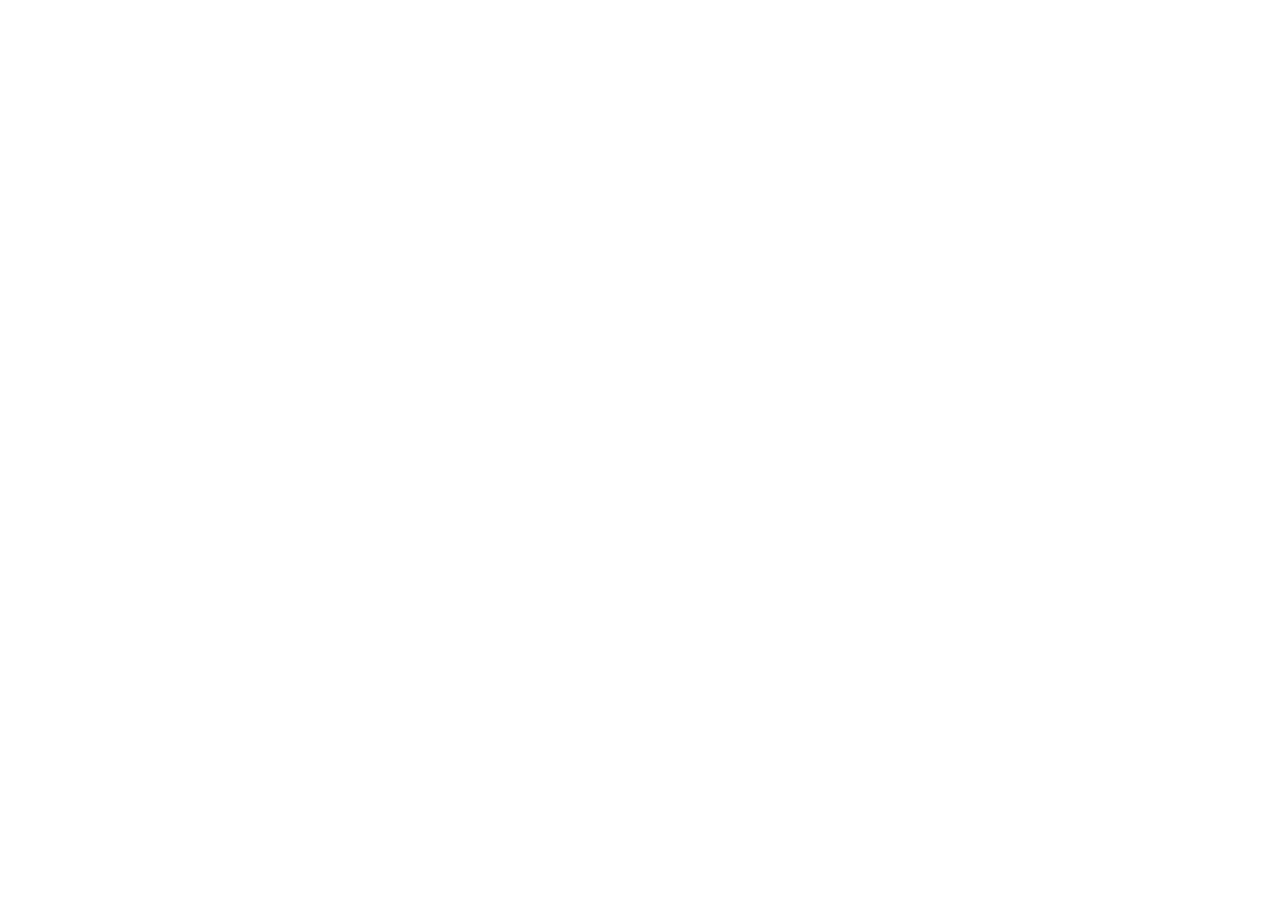
==== index.html @ 106671ec "Add files via upload" ====
<!doctype html>
<html lang="fr">
  <head>
    <meta charset="UTF-8" />
    <meta name="viewport" content="width=device-width, initial-scale=1.0" />
    <title>Smart SQL Assistant - Formatez et optimisez vos requêtes SQL</title>
    <meta name="description" content="Smart SQL Assistant est un outil en ligne pour formater et optimiser vos requêtes SQL avec des conseils d'optimisation instantanés." />
    <meta name="author" content="Smart SQL Assistant" />
    <meta property="og:title" content="Smart SQL Assistant" />
    <meta property="og:description" content="Formatez et optimisez vos requêtes SQL en quelques secondes." />
    <meta property="og:type" content="website" />

    <meta name="twitter:card" content="summary_large_image" />
    <meta name="twitter:site" content="@Lovable" />
    <meta name="twitter:image" content="https://lovable.dev/opengraph-image-p98pqg.png" />
  </head>

  <body>
    <div id="root"></div>
    <script type="module" src="/src/main.tsx"></script>
  </body>
</html>
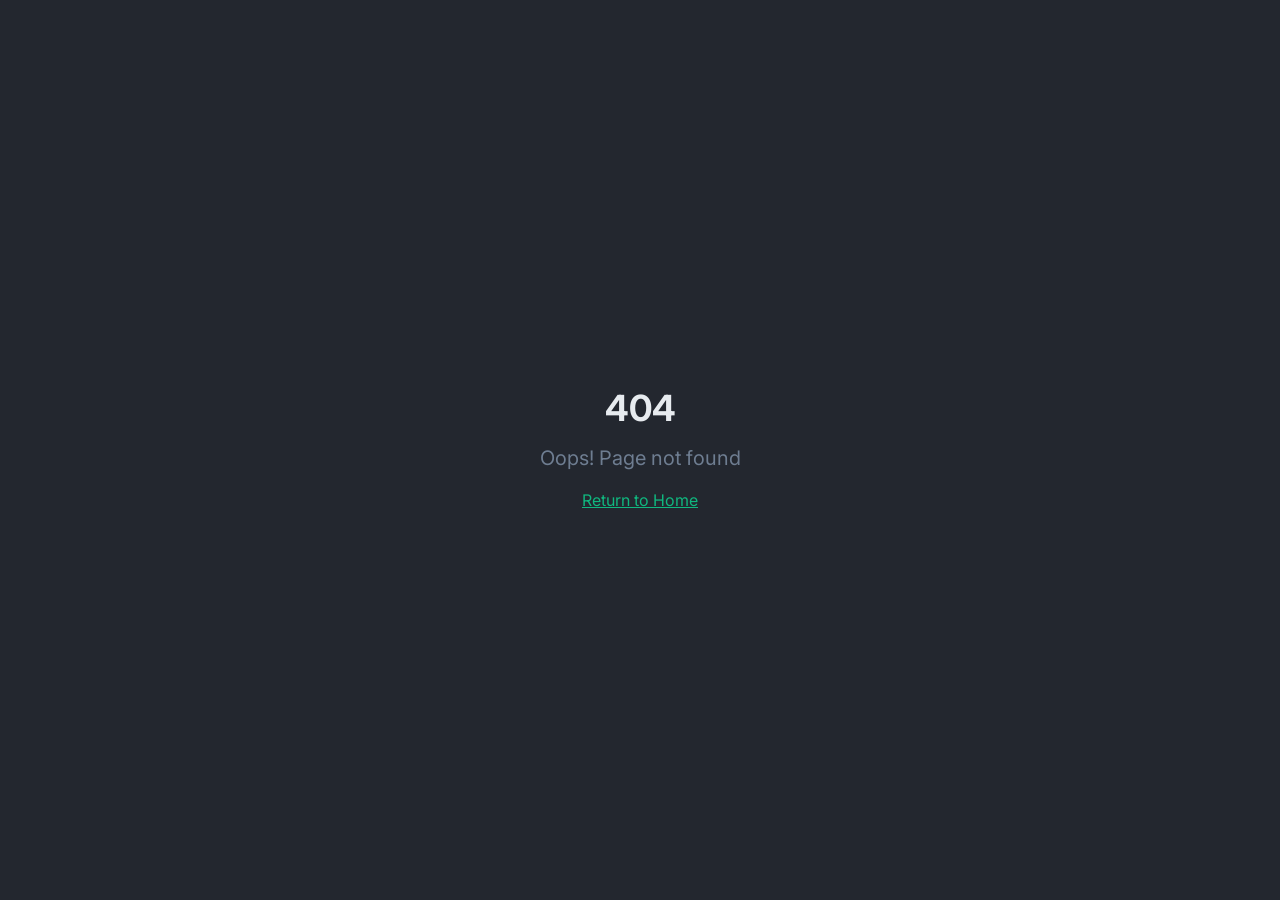
==== commit b1506736: "deploy: def0702853a4d383a0ca983bd68d1c70fe96b9fb" ====
--- a/index.html
+++ b/index.html
@@ -13,10 +13,11 @@
     <meta name="twitter:card" content="summary_large_image" />
     <meta name="twitter:site" content="@Lovable" />
     <meta name="twitter:image" content="https://lovable.dev/opengraph-image-p98pqg.png" />
+    <script type="module" crossorigin src="/assets/index-B0EQUXA8.js"></script>
+    <link rel="stylesheet" crossorigin href="/assets/index-BvRzWgnE.css">
   </head>
 
   <body>
     <div id="root"></div>
-    <script type="module" src="/src/main.tsx"></script>
   </body>
 </html>
--- a/assets/index-BvRzWgnE.css
+++ b/assets/index-BvRzWgnE.css
@@ -0,0 +1 @@
+@import"https://fonts.googleapis.com/css2?family=Inter:wght@400;500;600;700;800&family=JetBrains+Mono:wght@400;500;600;700&display=swap";*,:before,:after{--tw-border-spacing-x: 0;--tw-border-spacing-y: 0;--tw-translate-x: 0;--tw-translate-y: 0;--tw-rotate: 0;--tw-skew-x: 0;--tw-skew-y: 0;--tw-scale-x: 1;--tw-scale-y: 1;--tw-pan-x: ;--tw-pan-y: ;--tw-pinch-zoom: ;--tw-scroll-snap-strictness: proximity;--tw-gradient-from-position: ;--tw-gradient-via-position: ;--tw-gradient-to-position: ;--tw-ordinal: ;--tw-slashed-zero: ;--tw-numeric-figure: ;--tw-numeric-spacing: ;--tw-numeric-fraction: ;--tw-ring-inset: ;--tw-ring-offset-width: 0px;--tw-ring-offset-color: #fff;--tw-ring-color: rgb(59 130 246 / .5);--tw-ring-offset-shadow: 0 0 #0000;--tw-ring-shadow: 0 0 #0000;--tw-shadow: 0 0 #0000;--tw-shadow-colored: 0 0 #0000;--tw-blur: ;--tw-brightness: ;--tw-contrast: ;--tw-grayscale: ;--tw-hue-rotate: ;--tw-invert: ;--tw-saturate: ;--tw-sepia: ;--tw-drop-shadow: ;--tw-backdrop-blur: ;--tw-backdrop-brightness: ;--tw-backdrop-contrast: ;--tw-backdrop-grayscale: ;--tw-backdrop-hue-rotate: ;--tw-backdrop-invert: ;--tw-backdrop-opacity: ;--tw-backdrop-saturate: ;--tw-backdrop-sepia: ;--tw-contain-size: ;--tw-contain-layout: ;--tw-contain-paint: ;--tw-contain-style: }::backdrop{--tw-border-spacing-x: 0;--tw-border-spacing-y: 0;--tw-translate-x: 0;--tw-translate-y: 0;--tw-rotate: 0;--tw-skew-x: 0;--tw-skew-y: 0;--tw-scale-x: 1;--tw-scale-y: 1;--tw-pan-x: ;--tw-pan-y: ;--tw-pinch-zoom: ;--tw-scroll-snap-strictness: proximity;--tw-gradient-from-position: ;--tw-gradient-via-position: ;--tw-gradient-to-position: ;--tw-ordinal: ;--tw-slashed-zero: ;--tw-numeric-figure: ;--tw-numeric-spacing: ;--tw-numeric-fraction: ;--tw-ring-inset: ;--tw-ring-offset-width: 0px;--tw-ring-offset-color: #fff;--tw-ring-color: rgb(59 130 246 / .5);--tw-ring-offset-shadow: 0 0 #0000;--tw-ring-shadow: 0 0 #0000;--tw-shadow: 0 0 #0000;--tw-shadow-colored: 0 0 #0000;--tw-blur: ;--tw-brightness: ;--tw-contrast: ;--tw-grayscale: ;--tw-hue-rotate: ;--tw-invert: ;--tw-saturate: ;--tw-sepia: ;--tw-drop-shadow: ;--tw-backdrop-blur: ;--tw-backdrop-brightness: ;--tw-backdrop-contrast: ;--tw-backdrop-grayscale: ;--tw-backdrop-hue-rotate: ;--tw-backdrop-invert: ;--tw-backdrop-opacity: ;--tw-backdrop-saturate: ;--tw-backdrop-sepia: ;--tw-contain-size: ;--tw-contain-layout: ;--tw-contain-paint: ;--tw-contain-style: }*,:before,:after{box-sizing:border-box;border-width:0;border-style:solid;border-color:#e5e7eb}:before,:after{--tw-content: ""}html,:host{line-height:1.5;-webkit-text-size-adjust:100%;-moz-tab-size:4;-o-tab-size:4;tab-size:4;font-family:Inter,system-ui,sans-serif;font-feature-settings:normal;font-variation-settings:normal;-webkit-tap-highlight-color:transparent}body{margin:0;line-height:inherit}hr{height:0;color:inherit;border-top-width:1px}abbr:where([title]){-webkit-text-decoration:underline dotted;text-decoration:underline dotted}h1,h2,h3,h4,h5,h6{font-size:inherit;font-weight:inherit}a{color:inherit;text-decoration:inherit}b,strong{font-weight:bolder}code,kbd,samp,pre{font-family:JetBrains Mono,monospace;font-feature-settings:normal;font-variation-settings:normal;font-size:1em}small{font-size:80%}sub,sup{font-size:75%;line-height:0;position:relative;vertical-align:baseline}sub{bottom:-.25em}sup{top:-.5em}table{text-indent:0;border-color:inherit;border-collapse:collapse}button,input,optgroup,select,textarea{font-family:inherit;font-feature-settings:inherit;font-variation-settings:inherit;font-size:100%;font-weight:inherit;line-height:inherit;letter-spacing:inherit;color:inherit;margin:0;padding:0}button,select{text-transform:none}button,input:where([type=button]),input:where([type=reset]),input:where([type=submit]){-webkit-appearance:button;background-color:transparent;background-image:none}:-moz-focusring{outline:auto}:-moz-ui-invalid{box-shadow:none}progress{vertical-align:baseline}::-webkit-inner-spin-button,::-webkit-outer-spin-button{height:auto}[type=search]{-webkit-appearance:textfield;outline-offset:-2px}::-webkit-search-decoration{-webkit-appearance:none}::-webkit-file-upload-button{-webkit-appearance:button;font:inherit}summary{display:list-item}blockquote,dl,dd,h1,h2,h3,h4,h5,h6,hr,figure,p,pre{margin:0}fieldset{margin:0;padding:0}legend{padding:0}ol,ul,menu{list-style:none;margin:0;padding:0}dialog{padding:0}textarea{resize:vertical}input::-moz-placeholder,textarea::-moz-placeholder{opacity:1;color:#9ca3af}input::placeholder,textarea::placeholder{opacity:1;color:#9ca3af}button,[role=button]{cursor:pointer}:disabled{cursor:default}img,svg,video,canvas,audio,iframe,embed,object{display:block;vertical-align:middle}img,video{max-width:100%;height:auto}[hidden]:where(:not([hidden=until-found])){display:none}:root{--background: 220 20% 7%;--foreground: 210 20% 92%;--card: 220 18% 10%;--card-foreground: 210 20% 92%;--popover: 220 18% 10%;--popover-foreground: 210 20% 92%;--primary: 160 84% 39%;--primary-foreground: 220 20% 7%;--secondary: 220 16% 14%;--secondary-foreground: 210 20% 80%;--muted: 220 14% 16%;--muted-foreground: 215 14% 50%;--accent: 185 72% 45%;--accent-foreground: 220 20% 7%;--destructive: 0 72% 51%;--destructive-foreground: 210 40% 98%;--border: 220 14% 18%;--input: 220 14% 18%;--ring: 160 84% 39%;--radius: .75rem;--glow-primary: 0 0 20px hsl(160 84% 39% / .3);--glow-accent: 0 0 20px hsl(185 72% 45% / .2);--surface-elevated: 220 16% 12%;--tip-performance: 160 84% 39%;--tip-security: 0 72% 51%;--tip-optimization: 45 93% 47%;--tip-best-practice: 185 72% 45%;--tip-index: 270 60% 60%;--tip-error: 0 72% 51%;--sidebar-background: 0 0% 98%;--sidebar-foreground: 240 5.3% 26.1%;--sidebar-primary: 240 5.9% 10%;--sidebar-primary-foreground: 0 0% 98%;--sidebar-accent: 240 4.8% 95.9%;--sidebar-accent-foreground: 240 5.9% 10%;--sidebar-border: 220 13% 91%;--sidebar-ring: 217.2 91.2% 59.8%}*{border-color:hsl(var(--border))}body{background-color:hsl(var(--background));font-family:Inter,system-ui,sans-serif;color:hsl(var(--foreground));-webkit-font-smoothing:antialiased;-moz-osx-font-smoothing:grayscale}.sr-only{position:absolute;width:1px;height:1px;padding:0;margin:-1px;overflow:hidden;clip:rect(0,0,0,0);white-space:nowrap;border-width:0}.pointer-events-none{pointer-events:none}.pointer-events-auto{pointer-events:auto}.visible{visibility:visible}.invisible{visibility:hidden}.fixed{position:fixed}.absolute{position:absolute}.relative{position:relative}.inset-0{top:0;right:0;bottom:0;left:0}.inset-x-0{left:0;right:0}.inset-y-0{top:0;bottom:0}.-bottom-12{bottom:-3rem}.-left-12{left:-3rem}.-right-12{right:-3rem}.-top-12{top:-3rem}.bottom-0{bottom:0}.left-0{left:0}.left-1{left:.25rem}.left-1\/2{left:50%}.left-2{left:.5rem}.left-\[50\%\]{left:50%}.right-0{right:0}.right-1{right:.25rem}.right-2{right:.5rem}.right-3{right:.75rem}.right-4{right:1rem}.top-0{top:0}.top-1\.5{top:.375rem}.top-1\/2{top:50%}.top-2{top:.5rem}.top-3\.5{top:.875rem}.top-4{top:1rem}.top-\[1px\]{top:1px}.top-\[50\%\]{top:50%}.top-\[60\%\]{top:60%}.top-full{top:100%}.z-10{z-index:10}.z-20{z-index:20}.z-50{z-index:50}.z-\[100\]{z-index:100}.z-\[1\]{z-index:1}.-mx-1{margin-left:-.25rem;margin-right:-.25rem}.mx-2{margin-left:.5rem;margin-right:.5rem}.mx-3\.5{margin-left:.875rem;margin-right:.875rem}.mx-auto{margin-left:auto;margin-right:auto}.my-0\.5{margin-top:.125rem;margin-bottom:.125rem}.my-1{margin-top:.25rem;margin-bottom:.25rem}.-ml-4{margin-left:-1rem}.-mt-4{margin-top:-1rem}.mb-1{margin-bottom:.25rem}.mb-1\.5{margin-bottom:.375rem}.mb-2{margin-bottom:.5rem}.mb-4{margin-bottom:1rem}.mb-6{margin-bottom:1.5rem}.mb-8{margin-bottom:2rem}.ml-1{margin-left:.25rem}.ml-auto{margin-left:auto}.mr-2{margin-right:.5rem}.mt-0\.5{margin-top:.125rem}.mt-1\.5{margin-top:.375rem}.mt-2{margin-top:.5rem}.mt-24{margin-top:6rem}.mt-4{margin-top:1rem}.mt-auto{margin-top:auto}.block{display:block}.flex{display:flex}.inline-flex{display:inline-flex}.table{display:table}.grid{display:grid}.hidden{display:none}.aspect-square{aspect-ratio:1 / 1}.aspect-video{aspect-ratio:16 / 9}.size-4{width:1rem;height:1rem}.h-1\.5{height:.375rem}.h-10{height:2.5rem}.h-11{height:2.75rem}.h-12{height:3rem}.h-2{height:.5rem}.h-2\.5{height:.625rem}.h-3{height:.75rem}.h-3\.5{height:.875rem}.h-4{height:1rem}.h-5{height:1.25rem}.h-6{height:1.5rem}.h-7{height:1.75rem}.h-8{height:2rem}.h-9{height:2.25rem}.h-\[1px\]{height:1px}.h-\[var\(--radix-navigation-menu-viewport-height\)\]{height:var(--radix-navigation-menu-viewport-height)}.h-\[var\(--radix-select-trigger-height\)\]{height:var(--radix-select-trigger-height)}.h-auto{height:auto}.h-full{height:100%}.h-px{height:1px}.h-svh{height:100svh}.max-h-96{max-height:24rem}.max-h-\[300px\]{max-height:300px}.max-h-screen{max-height:100vh}.min-h-0{min-height:0px}.min-h-\[160px\]{min-height:160px}.min-h-\[80px\]{min-height:80px}.min-h-screen{min-height:100vh}.min-h-svh{min-height:100svh}.w-0{width:0px}.w-1{width:.25rem}.w-10{width:2.5rem}.w-11{width:2.75rem}.w-2{width:.5rem}.w-2\.5{width:.625rem}.w-3{width:.75rem}.w-3\.5{width:.875rem}.w-3\/4{width:75%}.w-4{width:1rem}.w-5{width:1.25rem}.w-64{width:16rem}.w-7{width:1.75rem}.w-72{width:18rem}.w-8{width:2rem}.w-9{width:2.25rem}.w-\[--sidebar-width\]{width:var(--sidebar-width)}.w-\[100px\]{width:100px}.w-\[1px\]{width:1px}.w-auto{width:auto}.w-full{width:100%}.w-max{width:-moz-max-content;width:max-content}.w-px{width:1px}.min-w-0{min-width:0px}.min-w-5{min-width:1.25rem}.min-w-\[12rem\]{min-width:12rem}.min-w-\[8rem\]{min-width:8rem}.min-w-\[var\(--radix-select-trigger-width\)\]{min-width:var(--radix-select-trigger-width)}.max-w-2xl{max-width:42rem}.max-w-\[--skeleton-width\]{max-width:var(--skeleton-width)}.max-w-lg{max-width:32rem}.max-w-max{max-width:-moz-max-content;max-width:max-content}.max-w-md{max-width:28rem}.flex-1{flex:1 1 0%}.flex-shrink-0,.shrink-0{flex-shrink:0}.grow{flex-grow:1}.grow-0{flex-grow:0}.basis-full{flex-basis:100%}.caption-bottom{caption-side:bottom}.border-collapse{border-collapse:collapse}.-translate-x-1\/2{--tw-translate-x: -50%;transform:translate(var(--tw-translate-x),var(--tw-translate-y)) rotate(var(--tw-rotate)) skew(var(--tw-skew-x)) skewY(var(--tw-skew-y)) scaleX(var(--tw-scale-x)) scaleY(var(--tw-scale-y))}.-translate-x-px{--tw-translate-x: -1px;transform:translate(var(--tw-translate-x),var(--tw-translate-y)) rotate(var(--tw-rotate)) skew(var(--tw-skew-x)) skewY(var(--tw-skew-y)) scaleX(var(--tw-scale-x)) scaleY(var(--tw-scale-y))}.-translate-y-1\/2{--tw-translate-y: -50%;transform:translate(var(--tw-translate-x),var(--tw-translate-y)) rotate(var(--tw-rotate)) skew(var(--tw-skew-x)) skewY(var(--tw-skew-y)) scaleX(var(--tw-scale-x)) scaleY(var(--tw-scale-y))}.translate-x-\[-50\%\]{--tw-translate-x: -50%;transform:translate(var(--tw-translate-x),var(--tw-translate-y)) rotate(var(--tw-rotate)) skew(var(--tw-skew-x)) skewY(var(--tw-skew-y)) scaleX(var(--tw-scale-x)) scaleY(var(--tw-scale-y))}.translate-x-px{--tw-translate-x: 1px;transform:translate(var(--tw-translate-x),var(--tw-translate-y)) rotate(var(--tw-rotate)) skew(var(--tw-skew-x)) skewY(var(--tw-skew-y)) scaleX(var(--tw-scale-x)) scaleY(var(--tw-scale-y))}.translate-y-\[-50\%\]{--tw-translate-y: -50%;transform:translate(var(--tw-translate-x),var(--tw-translate-y)) rotate(var(--tw-rotate)) skew(var(--tw-skew-x)) skewY(var(--tw-skew-y)) scaleX(var(--tw-scale-x)) scaleY(var(--tw-scale-y))}.rotate-45{--tw-rotate: 45deg;transform:translate(var(--tw-translate-x),var(--tw-translate-y)) rotate(var(--tw-rotate)) skew(var(--tw-skew-x)) skewY(var(--tw-skew-y)) scaleX(var(--tw-scale-x)) scaleY(var(--tw-scale-y))}.rotate-90{--tw-rotate: 90deg;transform:translate(var(--tw-translate-x),var(--tw-translate-y)) rotate(var(--tw-rotate)) skew(var(--tw-skew-x)) skewY(var(--tw-skew-y)) scaleX(var(--tw-scale-x)) scaleY(var(--tw-scale-y))}.transform{transform:translate(var(--tw-translate-x),var(--tw-translate-y)) rotate(var(--tw-rotate)) skew(var(--tw-skew-x)) skewY(var(--tw-skew-y)) scaleX(var(--tw-scale-x)) scaleY(var(--tw-scale-y))}@keyframes pulse{50%{opacity:.5}}.animate-pulse{animation:pulse 2s cubic-bezier(.4,0,.6,1) infinite}@keyframes pulse-glow{0%,to{box-shadow:0 0 15px #10b77f33}50%{box-shadow:0 0 25px #10b77f66}}.animate-pulse-glow{animation:pulse-glow 2s ease-in-out infinite}.cursor-default{cursor:default}.cursor-pointer{cursor:pointer}.touch-none{touch-action:none}.select-none{-webkit-user-select:none;-moz-user-select:none;user-select:none}.resize-y{resize:vertical}.list-none{list-style-type:none}.grid-cols-1{grid-template-columns:repeat(1,minmax(0,1fr))}.flex-row{flex-direction:row}.flex-col{flex-direction:column}.flex-col-reverse{flex-direction:column-reverse}.flex-wrap{flex-wrap:wrap}.items-start{align-items:flex-start}.items-end{align-items:flex-end}.items-center{align-items:center}.items-stretch{align-items:stretch}.justify-end{justify-content:flex-end}.justify-center{justify-content:center}.justify-between{justify-content:space-between}.gap-1{gap:.25rem}.gap-1\.5{gap:.375rem}.gap-2{gap:.5rem}.gap-3{gap:.75rem}.gap-4{gap:1rem}.space-x-1>:not([hidden])~:not([hidden]){--tw-space-x-reverse: 0;margin-right:calc(.25rem * var(--tw-space-x-reverse));margin-left:calc(.25rem * calc(1 - var(--tw-space-x-reverse)))}.space-x-4>:not([hidden])~:not([hidden]){--tw-space-x-reverse: 0;margin-right:calc(1rem * var(--tw-space-x-reverse));margin-left:calc(1rem * calc(1 - var(--tw-space-x-reverse)))}.space-y-1>:not([hidden])~:not([hidden]){--tw-space-y-reverse: 0;margin-top:calc(.25rem * calc(1 - var(--tw-space-y-reverse)));margin-bottom:calc(.25rem * var(--tw-space-y-reverse))}.space-y-1\.5>:not([hidden])~:not([hidden]){--tw-space-y-reverse: 0;margin-top:calc(.375rem * calc(1 - var(--tw-space-y-reverse)));margin-bottom:calc(.375rem * var(--tw-space-y-reverse))}.space-y-2>:not([hidden])~:not([hidden]){--tw-space-y-reverse: 0;margin-top:calc(.5rem * calc(1 - var(--tw-space-y-reverse)));margin-bottom:calc(.5rem * var(--tw-space-y-reverse))}.space-y-4>:not([hidden])~:not([hidden]){--tw-space-y-reverse: 0;margin-top:calc(1rem * calc(1 - var(--tw-space-y-reverse)));margin-bottom:calc(1rem * var(--tw-space-y-reverse))}.space-y-6>:not([hidden])~:not([hidden]){--tw-space-y-reverse: 0;margin-top:calc(1.5rem * calc(1 - var(--tw-space-y-reverse)));margin-bottom:calc(1.5rem * var(--tw-space-y-reverse))}.divide-y>:not([hidden])~:not([hidden]){--tw-divide-y-reverse: 0;border-top-width:calc(1px * calc(1 - var(--tw-divide-y-reverse)));border-bottom-width:calc(1px * var(--tw-divide-y-reverse))}.divide-border>:not([hidden])~:not([hidden]){border-color:hsl(var(--border))}.overflow-auto{overflow:auto}.overflow-hidden{overflow:hidden}.overflow-x-auto{overflow-x:auto}.overflow-y-auto{overflow-y:auto}.overflow-x-hidden{overflow-x:hidden}.truncate{overflow:hidden;text-overflow:ellipsis;white-space:nowrap}.whitespace-nowrap{white-space:nowrap}.break-words{overflow-wrap:break-word}.rounded-\[2px\]{border-radius:2px}.rounded-\[inherit\]{border-radius:inherit}.rounded-full{border-radius:9999px}.rounded-lg{border-radius:var(--radius)}.rounded-md{border-radius:calc(var(--radius) - 2px)}.rounded-sm{border-radius:calc(var(--radius) - 4px)}.rounded-xl{border-radius:.75rem}.rounded-t-\[10px\]{border-top-left-radius:10px;border-top-right-radius:10px}.rounded-tl-sm{border-top-left-radius:calc(var(--radius) - 4px)}.border{border-width:1px}.border-2{border-width:2px}.border-\[1\.5px\]{border-width:1.5px}.border-y{border-top-width:1px;border-bottom-width:1px}.border-b{border-bottom-width:1px}.border-l{border-left-width:1px}.border-r{border-right-width:1px}.border-t{border-top-width:1px}.border-dashed{border-style:dashed}.border-\[--color-border\]{border-color:var(--color-border)}.border-border{border-color:hsl(var(--border))}.border-border\/50{border-color:hsl(var(--border) / .5)}.border-destructive{border-color:hsl(var(--destructive))}.border-destructive\/50{border-color:hsl(var(--destructive) / .5)}.border-input{border-color:hsl(var(--input))}.border-primary{border-color:hsl(var(--primary))}.border-primary\/20{border-color:hsl(var(--primary) / .2)}.border-sidebar-border{border-color:hsl(var(--sidebar-border))}.border-transparent{border-color:transparent}.border-l-transparent{border-left-color:transparent}.border-t-transparent{border-top-color:transparent}.bg-\[--color-bg\]{background-color:var(--color-bg)}.bg-accent{background-color:hsl(var(--accent))}.bg-background{background-color:hsl(var(--background))}.bg-black\/80{background-color:#000c}.bg-border{background-color:hsl(var(--border))}.bg-card{background-color:hsl(var(--card))}.bg-destructive{background-color:hsl(var(--destructive))}.bg-foreground{background-color:hsl(var(--foreground))}.bg-muted{background-color:hsl(var(--muted))}.bg-muted\/50{background-color:hsl(var(--muted) / .5)}.bg-popover{background-color:hsl(var(--popover))}.bg-primary{background-color:hsl(var(--primary))}.bg-primary\/10{background-color:hsl(var(--primary) / .1)}.bg-secondary{background-color:hsl(var(--secondary))}.bg-secondary\/20{background-color:hsl(var(--secondary) / .2)}.bg-secondary\/30{background-color:hsl(var(--secondary) / .3)}.bg-secondary\/40{background-color:hsl(var(--secondary) / .4)}.bg-secondary\/50{background-color:hsl(var(--secondary) / .5)}.bg-sidebar{background-color:hsl(var(--sidebar-background))}.bg-sidebar-border{background-color:hsl(var(--sidebar-border))}.bg-transparent{background-color:transparent}.fill-current{fill:currentColor}.p-0{padding:0}.p-1{padding:.25rem}.p-2{padding:.5rem}.p-3{padding:.75rem}.p-3\.5{padding:.875rem}.p-4{padding:1rem}.p-6{padding:1.5rem}.p-\[1px\]{padding:1px}.px-1{padding-left:.25rem;padding-right:.25rem}.px-2{padding-left:.5rem;padding-right:.5rem}.px-2\.5{padding-left:.625rem;padding-right:.625rem}.px-3{padding-left:.75rem;padding-right:.75rem}.px-4{padding-left:1rem;padding-right:1rem}.px-5{padding-left:1.25rem;padding-right:1.25rem}.px-8{padding-left:2rem;padding-right:2rem}.py-0\.5{padding-top:.125rem;padding-bottom:.125rem}.py-1{padding-top:.25rem;padding-bottom:.25rem}.py-1\.5{padding-top:.375rem;padding-bottom:.375rem}.py-2{padding-top:.5rem;padding-bottom:.5rem}.py-2\.5{padding-top:.625rem;padding-bottom:.625rem}.py-3{padding-top:.75rem;padding-bottom:.75rem}.py-4{padding-top:1rem;padding-bottom:1rem}.py-6{padding-top:1.5rem;padding-bottom:1.5rem}.py-8{padding-top:2rem;padding-bottom:2rem}.pb-3{padding-bottom:.75rem}.pb-4{padding-bottom:1rem}.pl-2\.5{padding-left:.625rem}.pl-4{padding-left:1rem}.pl-8{padding-left:2rem}.pr-2{padding-right:.5rem}.pr-2\.5{padding-right:.625rem}.pr-8{padding-right:2rem}.pt-0{padding-top:0}.pt-1{padding-top:.25rem}.pt-3{padding-top:.75rem}.pt-4{padding-top:1rem}.text-left{text-align:left}.text-center{text-align:center}.align-middle{vertical-align:middle}.font-mono{font-family:JetBrains Mono,monospace}.text-2xl{font-size:1.5rem;line-height:2rem}.text-4xl{font-size:2.25rem;line-height:2.5rem}.text-\[0\.8rem\]{font-size:.8rem}.text-base{font-size:1rem;line-height:1.5rem}.text-lg{font-size:1.125rem;line-height:1.75rem}.text-sm{font-size:.875rem;line-height:1.25rem}.text-xl{font-size:1.25rem;line-height:1.75rem}.text-xs{font-size:.75rem;line-height:1rem}.font-bold{font-weight:700}.font-medium{font-weight:500}.font-normal{font-weight:400}.font-semibold{font-weight:600}.tabular-nums{--tw-numeric-spacing: tabular-nums;font-variant-numeric:var(--tw-ordinal) var(--tw-slashed-zero) var(--tw-numeric-figure) var(--tw-numeric-spacing) var(--tw-numeric-fraction)}.leading-none{line-height:1}.leading-relaxed{line-height:1.625}.tracking-tight{letter-spacing:-.025em}.tracking-widest{letter-spacing:.1em}.text-accent{color:hsl(var(--accent))}.text-accent-foreground{color:hsl(var(--accent-foreground))}.text-accent\/70{color:hsl(var(--accent) / .7)}.text-accent\/80{color:hsl(var(--accent) / .8)}.text-card-foreground{color:hsl(var(--card-foreground))}.text-current{color:currentColor}.text-destructive{color:hsl(var(--destructive))}.text-destructive-foreground{color:hsl(var(--destructive-foreground))}.text-foreground{color:hsl(var(--foreground))}.text-foreground\/50{color:hsl(var(--foreground) / .5)}.text-muted-foreground{color:hsl(var(--muted-foreground))}.text-popover-foreground{color:hsl(var(--popover-foreground))}.text-primary{color:hsl(var(--primary))}.text-primary-foreground{color:hsl(var(--primary-foreground))}.text-secondary-foreground{color:hsl(var(--secondary-foreground))}.text-sidebar-foreground{color:hsl(var(--sidebar-foreground))}.text-sidebar-foreground\/70{color:hsl(var(--sidebar-foreground) / .7)}.text-tip-best-practice{color:hsl(var(--tip-best-practice))}.text-tip-optimization{color:hsl(var(--tip-optimization))}.underline{text-decoration-line:underline}.underline-offset-4{text-underline-offset:4px}.opacity-0{opacity:0}.opacity-50{opacity:.5}.opacity-60{opacity:.6}.opacity-70{opacity:.7}.opacity-90{opacity:.9}.shadow-\[0_0_0_1px_hsl\(var\(--sidebar-border\)\)\]{--tw-shadow: 0 0 0 1px hsl(var(--sidebar-border));--tw-shadow-colored: 0 0 0 1px var(--tw-shadow-color);box-shadow:var(--tw-ring-offset-shadow, 0 0 #0000),var(--tw-ring-shadow, 0 0 #0000),var(--tw-shadow)}.shadow-lg{--tw-shadow: 0 10px 15px -3px rgb(0 0 0 / .1), 0 4px 6px -4px rgb(0 0 0 / .1);--tw-shadow-colored: 0 10px 15px -3px var(--tw-shadow-color), 0 4px 6px -4px var(--tw-shadow-color);box-shadow:var(--tw-ring-offset-shadow, 0 0 #0000),var(--tw-ring-shadow, 0 0 #0000),var(--tw-shadow)}.shadow-md{--tw-shadow: 0 4px 6px -1px rgb(0 0 0 / .1), 0 2px 4px -2px rgb(0 0 0 / .1);--tw-shadow-colored: 0 4px 6px -1px var(--tw-shadow-color), 0 2px 4px -2px var(--tw-shadow-color);box-shadow:var(--tw-ring-offset-shadow, 0 0 #0000),var(--tw-ring-shadow, 0 0 #0000),var(--tw-shadow)}.shadow-none{--tw-shadow: 0 0 #0000;--tw-shadow-colored: 0 0 #0000;box-shadow:var(--tw-ring-offset-shadow, 0 0 #0000),var(--tw-ring-shadow, 0 0 #0000),var(--tw-shadow)}.shadow-sm{--tw-shadow: 0 1px 2px 0 rgb(0 0 0 / .05);--tw-shadow-colored: 0 1px 2px 0 var(--tw-shadow-color);box-shadow:var(--tw-ring-offset-shadow, 0 0 #0000),var(--tw-ring-shadow, 0 0 #0000),var(--tw-shadow)}.shadow-xl{--tw-shadow: 0 20px 25px -5px rgb(0 0 0 / .1), 0 8px 10px -6px rgb(0 0 0 / .1);--tw-shadow-colored: 0 20px 25px -5px var(--tw-shadow-color), 0 8px 10px -6px var(--tw-shadow-color);box-shadow:var(--tw-ring-offset-shadow, 0 0 #0000),var(--tw-ring-shadow, 0 0 #0000),var(--tw-shadow)}.outline-none{outline:2px solid transparent;outline-offset:2px}.outline{outline-style:solid}.ring-0{--tw-ring-offset-shadow: var(--tw-ring-inset) 0 0 0 var(--tw-ring-offset-width) var(--tw-ring-offset-color);--tw-ring-shadow: var(--tw-ring-inset) 0 0 0 calc(0px + var(--tw-ring-offset-width)) var(--tw-ring-color);box-shadow:var(--tw-ring-offset-shadow),var(--tw-ring-shadow),var(--tw-shadow, 0 0 #0000)}.ring-2{--tw-ring-offset-shadow: var(--tw-ring-inset) 0 0 0 var(--tw-ring-offset-width) var(--tw-ring-offset-color);--tw-ring-shadow: var(--tw-ring-inset) 0 0 0 calc(2px + var(--tw-ring-offset-width)) var(--tw-ring-color);box-shadow:var(--tw-ring-offset-shadow),var(--tw-ring-shadow),var(--tw-shadow, 0 0 #0000)}.ring-ring{--tw-ring-color: hsl(var(--ring))}.ring-sidebar-ring{--tw-ring-color: hsl(var(--sidebar-ring))}.ring-offset-background{--tw-ring-offset-color: hsl(var(--background))}.filter{filter:var(--tw-blur) var(--tw-brightness) var(--tw-contrast) var(--tw-grayscale) var(--tw-hue-rotate) var(--tw-invert) var(--tw-saturate) var(--tw-sepia) var(--tw-drop-shadow)}.transition{transition-property:color,background-color,border-color,text-decoration-color,fill,stroke,opacity,box-shadow,transform,filter,-webkit-backdrop-filter;transition-property:color,background-color,border-color,text-decoration-color,fill,stroke,opacity,box-shadow,transform,filter,backdrop-filter;transition-property:color,background-color,border-color,text-decoration-color,fill,stroke,opacity,box-shadow,transform,filter,backdrop-filter,-webkit-backdrop-filter;transition-timing-function:cubic-bezier(.4,0,.2,1);transition-duration:.15s}.transition-\[left\,right\,width\]{transition-property:left,right,width;transition-timing-function:cubic-bezier(.4,0,.2,1);transition-duration:.15s}.transition-\[margin\,opa\]{transition-property:margin,opa;transition-timing-function:cubic-bezier(.4,0,.2,1);transition-duration:.15s}.transition-\[width\,height\,padding\]{transition-property:width,height,padding;transition-timing-function:cubic-bezier(.4,0,.2,1);transition-duration:.15s}.transition-\[width\]{transition-property:width;transition-timing-function:cubic-bezier(.4,0,.2,1);transition-duration:.15s}.transition-all{transition-property:all;transition-timing-function:cubic-bezier(.4,0,.2,1);transition-duration:.15s}.transition-colors{transition-property:color,background-color,border-color,text-decoration-color,fill,stroke;transition-timing-function:cubic-bezier(.4,0,.2,1);transition-duration:.15s}.transition-opacity{transition-property:opacity;transition-timing-function:cubic-bezier(.4,0,.2,1);transition-duration:.15s}.transition-transform{transition-property:transform;transition-timing-function:cubic-bezier(.4,0,.2,1);transition-duration:.15s}.duration-1000{transition-duration:1s}.duration-200{transition-duration:.2s}.ease-in-out{transition-timing-function:cubic-bezier(.4,0,.2,1)}.ease-linear{transition-timing-function:linear}@keyframes enter{0%{opacity:var(--tw-enter-opacity, 1);transform:translate3d(var(--tw-enter-translate-x, 0),var(--tw-enter-translate-y, 0),0) scale3d(var(--tw-enter-scale, 1),var(--tw-enter-scale, 1),var(--tw-enter-scale, 1)) rotate(var(--tw-enter-rotate, 0))}}@keyframes exit{to{opacity:var(--tw-exit-opacity, 1);transform:translate3d(var(--tw-exit-translate-x, 0),var(--tw-exit-translate-y, 0),0) scale3d(var(--tw-exit-scale, 1),var(--tw-exit-scale, 1),var(--tw-exit-scale, 1)) rotate(var(--tw-exit-rotate, 0))}}.animate-in{animation-name:enter;animation-duration:.15s;--tw-enter-opacity: initial;--tw-enter-scale: initial;--tw-enter-rotate: initial;--tw-enter-translate-x: initial;--tw-enter-translate-y: initial}.fade-in-0{--tw-enter-opacity: 0}.fade-in-80{--tw-enter-opacity: .8}.zoom-in-95{--tw-enter-scale: .95}.duration-1000{animation-duration:1s}.duration-200{animation-duration:.2s}.ease-in-out{animation-timing-function:cubic-bezier(.4,0,.2,1)}.ease-linear{animation-timing-function:linear}.text-gradient{background-image:linear-gradient(to right,var(--tw-gradient-stops));--tw-gradient-from: hsl(var(--primary)) var(--tw-gradient-from-position);--tw-gradient-to: hsl(var(--primary) / 0) var(--tw-gradient-to-position);--tw-gradient-stops: var(--tw-gradient-from), var(--tw-gradient-to);--tw-gradient-to: hsl(var(--accent)) var(--tw-gradient-to-position);-webkit-background-clip:text;background-clip:text;color:transparent}.file\:border-0::file-selector-button{border-width:0px}.file\:bg-transparent::file-selector-button{background-color:transparent}.file\:text-sm::file-selector-button{font-size:.875rem;line-height:1.25rem}.file\:font-medium::file-selector-button{font-weight:500}.file\:text-foreground::file-selector-button{color:hsl(var(--foreground))}.placeholder\:text-muted-foreground::-moz-placeholder{color:hsl(var(--muted-foreground))}.placeholder\:text-muted-foreground::placeholder{color:hsl(var(--muted-foreground))}.placeholder\:text-muted-foreground\/50::-moz-placeholder{color:hsl(var(--muted-foreground) / .5)}.placeholder\:text-muted-foreground\/50::placeholder{color:hsl(var(--muted-foreground) / .5)}.after\:absolute:after{content:var(--tw-content);position:absolute}.after\:-inset-2:after{content:var(--tw-content);top:-.5rem;right:-.5rem;bottom:-.5rem;left:-.5rem}.after\:inset-y-0:after{content:var(--tw-content);top:0;bottom:0}.after\:left-1\/2:after{content:var(--tw-content);left:50%}.after\:w-1:after{content:var(--tw-content);width:.25rem}.after\:w-\[2px\]:after{content:var(--tw-content);width:2px}.after\:-translate-x-1\/2:after{content:var(--tw-content);--tw-translate-x: -50%;transform:translate(var(--tw-translate-x),var(--tw-translate-y)) rotate(var(--tw-rotate)) skew(var(--tw-skew-x)) skewY(var(--tw-skew-y)) scaleX(var(--tw-scale-x)) scaleY(var(--tw-scale-y))}.first\:rounded-l-md:first-child{border-top-left-radius:calc(var(--radius) - 2px);border-bottom-left-radius:calc(var(--radius) - 2px)}.first\:border-l:first-child{border-left-width:1px}.last\:rounded-r-md:last-child{border-top-right-radius:calc(var(--radius) - 2px);border-bottom-right-radius:calc(var(--radius) - 2px)}.focus-within\:relative:focus-within{position:relative}.focus-within\:z-20:focus-within{z-index:20}.hover\:border-primary\/30:hover{border-color:hsl(var(--primary) / .3)}.hover\:bg-accent:hover{background-color:hsl(var(--accent))}.hover\:bg-destructive\/80:hover{background-color:hsl(var(--destructive) / .8)}.hover\:bg-destructive\/90:hover{background-color:hsl(var(--destructive) / .9)}.hover\:bg-muted:hover{background-color:hsl(var(--muted))}.hover\:bg-muted\/50:hover{background-color:hsl(var(--muted) / .5)}.hover\:bg-primary:hover{background-color:hsl(var(--primary))}.hover\:bg-primary\/80:hover{background-color:hsl(var(--primary) / .8)}.hover\:bg-primary\/90:hover{background-color:hsl(var(--primary) / .9)}.hover\:bg-secondary:hover{background-color:hsl(var(--secondary))}.hover\:bg-secondary\/50:hover{background-color:hsl(var(--secondary) / .5)}.hover\:bg-secondary\/80:hover{background-color:hsl(var(--secondary) / .8)}.hover\:bg-sidebar-accent:hover{background-color:hsl(var(--sidebar-accent))}.hover\:text-accent-foreground:hover{color:hsl(var(--accent-foreground))}.hover\:text-foreground:hover{color:hsl(var(--foreground))}.hover\:text-muted-foreground:hover{color:hsl(var(--muted-foreground))}.hover\:text-primary:hover{color:hsl(var(--primary))}.hover\:text-primary-foreground:hover{color:hsl(var(--primary-foreground))}.hover\:text-primary\/90:hover{color:hsl(var(--primary) / .9)}.hover\:text-sidebar-accent-foreground:hover{color:hsl(var(--sidebar-accent-foreground))}.hover\:underline:hover{text-decoration-line:underline}.hover\:opacity-100:hover{opacity:1}.hover\:shadow-\[0_0_0_1px_hsl\(var\(--sidebar-accent\)\)\]:hover{--tw-shadow: 0 0 0 1px hsl(var(--sidebar-accent));--tw-shadow-colored: 0 0 0 1px var(--tw-shadow-color);box-shadow:var(--tw-ring-offset-shadow, 0 0 #0000),var(--tw-ring-shadow, 0 0 #0000),var(--tw-shadow)}.hover\:after\:bg-sidebar-border:hover:after{content:var(--tw-content);background-color:hsl(var(--sidebar-border))}.focus\:bg-accent:focus{background-color:hsl(var(--accent))}.focus\:bg-primary:focus{background-color:hsl(var(--primary))}.focus\:text-accent-foreground:focus{color:hsl(var(--accent-foreground))}.focus\:text-primary-foreground:focus{color:hsl(var(--primary-foreground))}.focus\:opacity-100:focus{opacity:1}.focus\:outline-none:focus{outline:2px solid transparent;outline-offset:2px}.focus\:ring-2:focus{--tw-ring-offset-shadow: var(--tw-ring-inset) 0 0 0 var(--tw-ring-offset-width) var(--tw-ring-offset-color);--tw-ring-shadow: var(--tw-ring-inset) 0 0 0 calc(2px + var(--tw-ring-offset-width)) var(--tw-ring-color);box-shadow:var(--tw-ring-offset-shadow),var(--tw-ring-shadow),var(--tw-shadow, 0 0 #0000)}.focus\:ring-ring:focus{--tw-ring-color: hsl(var(--ring))}.focus\:ring-offset-2:focus{--tw-ring-offset-width: 2px}.focus-visible\:outline-none:focus-visible{outline:2px solid transparent;outline-offset:2px}.focus-visible\:ring-1:focus-visible{--tw-ring-offset-shadow: var(--tw-ring-inset) 0 0 0 var(--tw-ring-offset-width) var(--tw-ring-offset-color);--tw-ring-shadow: var(--tw-ring-inset) 0 0 0 calc(1px + var(--tw-ring-offset-width)) var(--tw-ring-color);box-shadow:var(--tw-ring-offset-shadow),var(--tw-ring-shadow),var(--tw-shadow, 0 0 #0000)}.focus-visible\:ring-2:focus-visible{--tw-ring-offset-shadow: var(--tw-ring-inset) 0 0 0 var(--tw-ring-offset-width) var(--tw-ring-offset-color);--tw-ring-shadow: var(--tw-ring-inset) 0 0 0 calc(2px + var(--tw-ring-offset-width)) var(--tw-ring-color);box-shadow:var(--tw-ring-offset-shadow),var(--tw-ring-shadow),var(--tw-shadow, 0 0 #0000)}.focus-visible\:ring-ring:focus-visible{--tw-ring-color: hsl(var(--ring))}.focus-visible\:ring-sidebar-ring:focus-visible{--tw-ring-color: hsl(var(--sidebar-ring))}.focus-visible\:ring-offset-1:focus-visible{--tw-ring-offset-width: 1px}.focus-visible\:ring-offset-2:focus-visible{--tw-ring-offset-width: 2px}.focus-visible\:ring-offset-background:focus-visible{--tw-ring-offset-color: hsl(var(--background))}.active\:bg-sidebar-accent:active{background-color:hsl(var(--sidebar-accent))}.active\:text-sidebar-accent-foreground:active{color:hsl(var(--sidebar-accent-foreground))}.disabled\:pointer-events-none:disabled{pointer-events:none}.disabled\:cursor-not-allowed:disabled{cursor:not-allowed}.disabled\:opacity-50:disabled{opacity:.5}.group\/menu-item:focus-within .group-focus-within\/menu-item\:opacity-100{opacity:1}.group\/menu-item:hover .group-hover\/menu-item\:opacity-100,.group:hover .group-hover\:opacity-100{opacity:1}.group.destructive .group-\[\.destructive\]\:border-muted\/40{border-color:hsl(var(--muted) / .4)}.group.toaster .group-\[\.toaster\]\:border-border{border-color:hsl(var(--border))}.group.toast .group-\[\.toast\]\:bg-muted{background-color:hsl(var(--muted))}.group.toast .group-\[\.toast\]\:bg-primary{background-color:hsl(var(--primary))}.group.toaster .group-\[\.toaster\]\:bg-background{background-color:hsl(var(--background))}.group.destructive .group-\[\.destructive\]\:text-red-300{--tw-text-opacity: 1;color:rgb(252 165 165 / var(--tw-text-opacity, 1))}.group.toast .group-\[\.toast\]\:text-muted-foreground{color:hsl(var(--muted-foreground))}.group.toast .group-\[\.toast\]\:text-primary-foreground{color:hsl(var(--primary-foreground))}.group.toaster .group-\[\.toaster\]\:text-foreground{color:hsl(var(--foreground))}.group.toaster .group-\[\.toaster\]\:shadow-lg{--tw-shadow: 0 10px 15px -3px rgb(0 0 0 / .1), 0 4px 6px -4px rgb(0 0 0 / .1);--tw-shadow-colored: 0 10px 15px -3px var(--tw-shadow-color), 0 4px 6px -4px var(--tw-shadow-color);box-shadow:var(--tw-ring-offset-shadow, 0 0 #0000),var(--tw-ring-shadow, 0 0 #0000),var(--tw-shadow)}.group.destructive .group-\[\.destructive\]\:hover\:border-destructive\/30:hover{border-color:hsl(var(--destructive) / .3)}.group.destructive .group-\[\.destructive\]\:hover\:bg-destructive:hover{background-color:hsl(var(--destructive))}.group.destructive .group-\[\.destructive\]\:hover\:text-destructive-foreground:hover{color:hsl(var(--destructive-foreground))}.group.destructive .group-\[\.destructive\]\:hover\:text-red-50:hover{--tw-text-opacity: 1;color:rgb(254 242 242 / var(--tw-text-opacity, 1))}.group.destructive .group-\[\.destructive\]\:focus\:ring-destructive:focus{--tw-ring-color: hsl(var(--destructive))}.group.destructive .group-\[\.destructive\]\:focus\:ring-red-400:focus{--tw-ring-opacity: 1;--tw-ring-color: rgb(248 113 113 / var(--tw-ring-opacity, 1))}.group.destructive .group-\[\.destructive\]\:focus\:ring-offset-red-600:focus{--tw-ring-offset-color: #dc2626}.peer\/menu-button:hover~.peer-hover\/menu-button\:text-sidebar-accent-foreground{color:hsl(var(--sidebar-accent-foreground))}.peer:disabled~.peer-disabled\:cursor-not-allowed{cursor:not-allowed}.peer:disabled~.peer-disabled\:opacity-70{opacity:.7}.has-\[\[data-variant\=inset\]\]\:bg-sidebar:has([data-variant=inset]){background-color:hsl(var(--sidebar-background))}.has-\[\:disabled\]\:opacity-50:has(:disabled){opacity:.5}.group\/menu-item:has([data-sidebar=menu-action]) .group-has-\[\[data-sidebar\=menu-action\]\]\/menu-item\:pr-8{padding-right:2rem}.aria-disabled\:pointer-events-none[aria-disabled=true]{pointer-events:none}.aria-disabled\:opacity-50[aria-disabled=true]{opacity:.5}.aria-selected\:bg-accent[aria-selected=true]{background-color:hsl(var(--accent))}.aria-selected\:bg-accent\/50[aria-selected=true]{background-color:hsl(var(--accent) / .5)}.aria-selected\:text-accent-foreground[aria-selected=true]{color:hsl(var(--accent-foreground))}.aria-selected\:text-muted-foreground[aria-selected=true]{color:hsl(var(--muted-foreground))}.aria-selected\:opacity-100[aria-selected=true]{opacity:1}.aria-selected\:opacity-30[aria-selected=true]{opacity:.3}.data-\[disabled\=true\]\:pointer-events-none[data-disabled=true],.data-\[disabled\]\:pointer-events-none[data-disabled]{pointer-events:none}.data-\[panel-group-direction\=vertical\]\:h-px[data-panel-group-direction=vertical]{height:1px}.data-\[panel-group-direction\=vertical\]\:w-full[data-panel-group-direction=vertical]{width:100%}.data-\[side\=bottom\]\:translate-y-1[data-side=bottom]{--tw-translate-y: .25rem;transform:translate(var(--tw-translate-x),var(--tw-translate-y)) rotate(var(--tw-rotate)) skew(var(--tw-skew-x)) skewY(var(--tw-skew-y)) scaleX(var(--tw-scale-x)) scaleY(var(--tw-scale-y))}.data-\[side\=left\]\:-translate-x-1[data-side=left]{--tw-translate-x: -.25rem;transform:translate(var(--tw-translate-x),var(--tw-translate-y)) rotate(var(--tw-rotate)) skew(var(--tw-skew-x)) skewY(var(--tw-skew-y)) scaleX(var(--tw-scale-x)) scaleY(var(--tw-scale-y))}.data-\[side\=right\]\:translate-x-1[data-side=right]{--tw-translate-x: .25rem;transform:translate(var(--tw-translate-x),var(--tw-translate-y)) rotate(var(--tw-rotate)) skew(var(--tw-skew-x)) skewY(var(--tw-skew-y)) scaleX(var(--tw-scale-x)) scaleY(var(--tw-scale-y))}.data-\[side\=top\]\:-translate-y-1[data-side=top]{--tw-translate-y: -.25rem;transform:translate(var(--tw-translate-x),var(--tw-translate-y)) rotate(var(--tw-rotate)) skew(var(--tw-skew-x)) skewY(var(--tw-skew-y)) scaleX(var(--tw-scale-x)) scaleY(var(--tw-scale-y))}.data-\[state\=checked\]\:translate-x-5[data-state=checked]{--tw-translate-x: 1.25rem;transform:translate(var(--tw-translate-x),var(--tw-translate-y)) rotate(var(--tw-rotate)) skew(var(--tw-skew-x)) skewY(var(--tw-skew-y)) scaleX(var(--tw-scale-x)) scaleY(var(--tw-scale-y))}.data-\[state\=unchecked\]\:translate-x-0[data-state=unchecked],.data-\[swipe\=cancel\]\:translate-x-0[data-swipe=cancel]{--tw-translate-x: 0px;transform:translate(var(--tw-translate-x),var(--tw-translate-y)) rotate(var(--tw-rotate)) skew(var(--tw-skew-x)) skewY(var(--tw-skew-y)) scaleX(var(--tw-scale-x)) scaleY(var(--tw-scale-y))}.data-\[swipe\=end\]\:translate-x-\[var\(--radix-toast-swipe-end-x\)\][data-swipe=end]{--tw-translate-x: var(--radix-toast-swipe-end-x);transform:translate(var(--tw-translate-x),var(--tw-translate-y)) rotate(var(--tw-rotate)) skew(var(--tw-skew-x)) skewY(var(--tw-skew-y)) scaleX(var(--tw-scale-x)) scaleY(var(--tw-scale-y))}.data-\[swipe\=move\]\:translate-x-\[var\(--radix-toast-swipe-move-x\)\][data-swipe=move]{--tw-translate-x: var(--radix-toast-swipe-move-x);transform:translate(var(--tw-translate-x),var(--tw-translate-y)) rotate(var(--tw-rotate)) skew(var(--tw-skew-x)) skewY(var(--tw-skew-y)) scaleX(var(--tw-scale-x)) scaleY(var(--tw-scale-y))}@keyframes accordion-up{0%{height:var(--radix-accordion-content-height)}to{height:0}}.data-\[state\=closed\]\:animate-accordion-up[data-state=closed]{animation:accordion-up .2s ease-out}@keyframes accordion-down{0%{height:0}to{height:var(--radix-accordion-content-height)}}.data-\[state\=open\]\:animate-accordion-down[data-state=open]{animation:accordion-down .2s ease-out}.data-\[panel-group-direction\=vertical\]\:flex-col[data-panel-group-direction=vertical]{flex-direction:column}.data-\[active\=true\]\:bg-sidebar-accent[data-active=true]{background-color:hsl(var(--sidebar-accent))}.data-\[active\]\:bg-accent\/50[data-active]{background-color:hsl(var(--accent) / .5)}.data-\[selected\=\'true\'\]\:bg-accent[data-selected=true]{background-color:hsl(var(--accent))}.data-\[state\=active\]\:bg-background[data-state=active]{background-color:hsl(var(--background))}.data-\[state\=checked\]\:bg-primary[data-state=checked]{background-color:hsl(var(--primary))}.data-\[state\=on\]\:bg-accent[data-state=on],.data-\[state\=open\]\:bg-accent[data-state=open]{background-color:hsl(var(--accent))}.data-\[state\=open\]\:bg-accent\/50[data-state=open]{background-color:hsl(var(--accent) / .5)}.data-\[state\=open\]\:bg-secondary[data-state=open]{background-color:hsl(var(--secondary))}.data-\[state\=selected\]\:bg-muted[data-state=selected]{background-color:hsl(var(--muted))}.data-\[state\=unchecked\]\:bg-input[data-state=unchecked]{background-color:hsl(var(--input))}.data-\[active\=true\]\:font-medium[data-active=true]{font-weight:500}.data-\[active\=true\]\:text-sidebar-accent-foreground[data-active=true]{color:hsl(var(--sidebar-accent-foreground))}.data-\[selected\=true\]\:text-accent-foreground[data-selected=true]{color:hsl(var(--accent-foreground))}.data-\[state\=active\]\:text-foreground[data-state=active]{color:hsl(var(--foreground))}.data-\[state\=checked\]\:text-primary-foreground[data-state=checked]{color:hsl(var(--primary-foreground))}.data-\[state\=on\]\:text-accent-foreground[data-state=on],.data-\[state\=open\]\:text-accent-foreground[data-state=open]{color:hsl(var(--accent-foreground))}.data-\[state\=open\]\:text-muted-foreground[data-state=open]{color:hsl(var(--muted-foreground))}.data-\[disabled\=true\]\:opacity-50[data-disabled=true],.data-\[disabled\]\:opacity-50[data-disabled]{opacity:.5}.data-\[state\=open\]\:opacity-100[data-state=open]{opacity:1}.data-\[state\=active\]\:shadow-sm[data-state=active]{--tw-shadow: 0 1px 2px 0 rgb(0 0 0 / .05);--tw-shadow-colored: 0 1px 2px 0 var(--tw-shadow-color);box-shadow:var(--tw-ring-offset-shadow, 0 0 #0000),var(--tw-ring-shadow, 0 0 #0000),var(--tw-shadow)}.data-\[swipe\=move\]\:transition-none[data-swipe=move]{transition-property:none}.data-\[state\=closed\]\:duration-300[data-state=closed]{transition-duration:.3s}.data-\[state\=open\]\:duration-500[data-state=open]{transition-duration:.5s}.data-\[motion\^\=from-\]\:animate-in[data-motion^=from-],.data-\[state\=open\]\:animate-in[data-state=open],.data-\[state\=visible\]\:animate-in[data-state=visible]{animation-name:enter;animation-duration:.15s;--tw-enter-opacity: initial;--tw-enter-scale: initial;--tw-enter-rotate: initial;--tw-enter-translate-x: initial;--tw-enter-translate-y: initial}.data-\[motion\^\=to-\]\:animate-out[data-motion^=to-],.data-\[state\=closed\]\:animate-out[data-state=closed],.data-\[state\=hidden\]\:animate-out[data-state=hidden],.data-\[swipe\=end\]\:animate-out[data-swipe=end]{animation-name:exit;animation-duration:.15s;--tw-exit-opacity: initial;--tw-exit-scale: initial;--tw-exit-rotate: initial;--tw-exit-translate-x: initial;--tw-exit-translate-y: initial}.data-\[motion\^\=from-\]\:fade-in[data-motion^=from-]{--tw-enter-opacity: 0}.data-\[motion\^\=to-\]\:fade-out[data-motion^=to-],.data-\[state\=closed\]\:fade-out-0[data-state=closed]{--tw-exit-opacity: 0}.data-\[state\=closed\]\:fade-out-80[data-state=closed]{--tw-exit-opacity: .8}.data-\[state\=hidden\]\:fade-out[data-state=hidden]{--tw-exit-opacity: 0}.data-\[state\=open\]\:fade-in-0[data-state=open],.data-\[state\=visible\]\:fade-in[data-state=visible]{--tw-enter-opacity: 0}.data-\[state\=closed\]\:zoom-out-95[data-state=closed]{--tw-exit-scale: .95}.data-\[state\=open\]\:zoom-in-90[data-state=open]{--tw-enter-scale: .9}.data-\[state\=open\]\:zoom-in-95[data-state=open]{--tw-enter-scale: .95}.data-\[motion\=from-end\]\:slide-in-from-right-52[data-motion=from-end]{--tw-enter-translate-x: 13rem}.data-\[motion\=from-start\]\:slide-in-from-left-52[data-motion=from-start]{--tw-enter-translate-x: -13rem}.data-\[motion\=to-end\]\:slide-out-to-right-52[data-motion=to-end]{--tw-exit-translate-x: 13rem}.data-\[motion\=to-start\]\:slide-out-to-left-52[data-motion=to-start]{--tw-exit-translate-x: -13rem}.data-\[side\=bottom\]\:slide-in-from-top-2[data-side=bottom]{--tw-enter-translate-y: -.5rem}.data-\[side\=left\]\:slide-in-from-right-2[data-side=left]{--tw-enter-translate-x: .5rem}.data-\[side\=right\]\:slide-in-from-left-2[data-side=right]{--tw-enter-translate-x: -.5rem}.data-\[side\=top\]\:slide-in-from-bottom-2[data-side=top]{--tw-enter-translate-y: .5rem}.data-\[state\=closed\]\:slide-out-to-bottom[data-state=closed]{--tw-exit-translate-y: 100%}.data-\[state\=closed\]\:slide-out-to-left[data-state=closed]{--tw-exit-translate-x: -100%}.data-\[state\=closed\]\:slide-out-to-left-1\/2[data-state=closed]{--tw-exit-translate-x: -50%}.data-\[state\=closed\]\:slide-out-to-right[data-state=closed],.data-\[state\=closed\]\:slide-out-to-right-full[data-state=closed]{--tw-exit-translate-x: 100%}.data-\[state\=closed\]\:slide-out-to-top[data-state=closed]{--tw-exit-translate-y: -100%}.data-\[state\=closed\]\:slide-out-to-top-\[48\%\][data-state=closed]{--tw-exit-translate-y: -48%}.data-\[state\=open\]\:slide-in-from-bottom[data-state=open]{--tw-enter-translate-y: 100%}.data-\[state\=open\]\:slide-in-from-left[data-state=open]{--tw-enter-translate-x: -100%}.data-\[state\=open\]\:slide-in-from-left-1\/2[data-state=open]{--tw-enter-translate-x: -50%}.data-\[state\=open\]\:slide-in-from-right[data-state=open]{--tw-enter-translate-x: 100%}.data-\[state\=open\]\:slide-in-from-top[data-state=open]{--tw-enter-translate-y: -100%}.data-\[state\=open\]\:slide-in-from-top-\[48\%\][data-state=open]{--tw-enter-translate-y: -48%}.data-\[state\=open\]\:slide-in-from-top-full[data-state=open]{--tw-enter-translate-y: -100%}.data-\[state\=closed\]\:duration-300[data-state=closed]{animation-duration:.3s}.data-\[state\=open\]\:duration-500[data-state=open]{animation-duration:.5s}.data-\[panel-group-direction\=vertical\]\:after\:left-0[data-panel-group-direction=vertical]:after{content:var(--tw-content);left:0}.data-\[panel-group-direction\=vertical\]\:after\:h-1[data-panel-group-direction=vertical]:after{content:var(--tw-content);height:.25rem}.data-\[panel-group-direction\=vertical\]\:after\:w-full[data-panel-group-direction=vertical]:after{content:var(--tw-content);width:100%}.data-\[panel-group-direction\=vertical\]\:after\:-translate-y-1\/2[data-panel-group-direction=vertical]:after{content:var(--tw-content);--tw-translate-y: -50%;transform:translate(var(--tw-translate-x),var(--tw-translate-y)) rotate(var(--tw-rotate)) skew(var(--tw-skew-x)) skewY(var(--tw-skew-y)) scaleX(var(--tw-scale-x)) scaleY(var(--tw-scale-y))}.data-\[panel-group-direction\=vertical\]\:after\:translate-x-0[data-panel-group-direction=vertical]:after{content:var(--tw-content);--tw-translate-x: 0px;transform:translate(var(--tw-translate-x),var(--tw-translate-y)) rotate(var(--tw-rotate)) skew(var(--tw-skew-x)) skewY(var(--tw-skew-y)) scaleX(var(--tw-scale-x)) scaleY(var(--tw-scale-y))}.data-\[state\=open\]\:hover\:bg-sidebar-accent:hover[data-state=open]{background-color:hsl(var(--sidebar-accent))}.data-\[state\=open\]\:hover\:text-sidebar-accent-foreground:hover[data-state=open]{color:hsl(var(--sidebar-accent-foreground))}.group[data-collapsible=offcanvas] .group-data-\[collapsible\=offcanvas\]\:left-\[calc\(var\(--sidebar-width\)\*-1\)\]{left:calc(var(--sidebar-width) * -1)}.group[data-collapsible=offcanvas] .group-data-\[collapsible\=offcanvas\]\:right-\[calc\(var\(--sidebar-width\)\*-1\)\]{right:calc(var(--sidebar-width) * -1)}.group[data-side=left] .group-data-\[side\=left\]\:-right-4{right:-1rem}.group[data-side=right] .group-data-\[side\=right\]\:left-0{left:0}.group[data-collapsible=icon] .group-data-\[collapsible\=icon\]\:-mt-8{margin-top:-2rem}.group[data-collapsible=icon] .group-data-\[collapsible\=icon\]\:hidden{display:none}.group[data-collapsible=icon] .group-data-\[collapsible\=icon\]\:\!size-8{width:2rem!important;height:2rem!important}.group[data-collapsible=icon] .group-data-\[collapsible\=icon\]\:w-\[--sidebar-width-icon\]{width:var(--sidebar-width-icon)}.group[data-collapsible=icon] .group-data-\[collapsible\=icon\]\:w-\[calc\(var\(--sidebar-width-icon\)_\+_theme\(spacing\.4\)\)\]{width:calc(var(--sidebar-width-icon) + 1rem)}.group[data-collapsible=icon] .group-data-\[collapsible\=icon\]\:w-\[calc\(var\(--sidebar-width-icon\)_\+_theme\(spacing\.4\)_\+2px\)\]{width:calc(var(--sidebar-width-icon) + 1rem + 2px)}.group[data-collapsible=offcanvas] .group-data-\[collapsible\=offcanvas\]\:w-0{width:0px}.group[data-collapsible=offcanvas] .group-data-\[collapsible\=offcanvas\]\:translate-x-0{--tw-translate-x: 0px;transform:translate(var(--tw-translate-x),var(--tw-translate-y)) rotate(var(--tw-rotate)) skew(var(--tw-skew-x)) skewY(var(--tw-skew-y)) scaleX(var(--tw-scale-x)) scaleY(var(--tw-scale-y))}.group[data-side=right] .group-data-\[side\=right\]\:rotate-180,.group[data-state=open] .group-data-\[state\=open\]\:rotate-180{--tw-rotate: 180deg;transform:translate(var(--tw-translate-x),var(--tw-translate-y)) rotate(var(--tw-rotate)) skew(var(--tw-skew-x)) skewY(var(--tw-skew-y)) scaleX(var(--tw-scale-x)) scaleY(var(--tw-scale-y))}.group[data-collapsible=icon] .group-data-\[collapsible\=icon\]\:overflow-hidden{overflow:hidden}.group[data-variant=floating] .group-data-\[variant\=floating\]\:rounded-lg{border-radius:var(--radius)}.group[data-variant=floating] .group-data-\[variant\=floating\]\:border{border-width:1px}.group[data-side=left] .group-data-\[side\=left\]\:border-r{border-right-width:1px}.group[data-side=right] .group-data-\[side\=right\]\:border-l{border-left-width:1px}.group[data-variant=floating] .group-data-\[variant\=floating\]\:border-sidebar-border{border-color:hsl(var(--sidebar-border))}.group[data-collapsible=icon] .group-data-\[collapsible\=icon\]\:\!p-0{padding:0!important}.group[data-collapsible=icon] .group-data-\[collapsible\=icon\]\:\!p-2{padding:.5rem!important}.group[data-collapsible=icon] .group-data-\[collapsible\=icon\]\:opacity-0{opacity:0}.group[data-variant=floating] .group-data-\[variant\=floating\]\:shadow{--tw-shadow: 0 1px 3px 0 rgb(0 0 0 / .1), 0 1px 2px -1px rgb(0 0 0 / .1);--tw-shadow-colored: 0 1px 3px 0 var(--tw-shadow-color), 0 1px 2px -1px var(--tw-shadow-color);box-shadow:var(--tw-ring-offset-shadow, 0 0 #0000),var(--tw-ring-shadow, 0 0 #0000),var(--tw-shadow)}.group[data-collapsible=offcanvas] .group-data-\[collapsible\=offcanvas\]\:after\:left-full:after{content:var(--tw-content);left:100%}.group[data-collapsible=offcanvas] .group-data-\[collapsible\=offcanvas\]\:hover\:bg-sidebar:hover{background-color:hsl(var(--sidebar-background))}.peer\/menu-button[data-size=default]~.peer-data-\[size\=default\]\/menu-button\:top-1\.5{top:.375rem}.peer\/menu-button[data-size=lg]~.peer-data-\[size\=lg\]\/menu-button\:top-2\.5{top:.625rem}.peer\/menu-button[data-size=sm]~.peer-data-\[size\=sm\]\/menu-button\:top-1{top:.25rem}.peer[data-variant=inset]~.peer-data-\[variant\=inset\]\:min-h-\[calc\(100svh-theme\(spacing\.4\)\)\]{min-height:calc(100svh - 1rem)}.peer\/menu-button[data-active=true]~.peer-data-\[active\=true\]\/menu-button\:text-sidebar-accent-foreground{color:hsl(var(--sidebar-accent-foreground))}.dark\:border-destructive:is(.dark *){border-color:hsl(var(--destructive))}@media (min-width: 640px){.sm\:bottom-0{bottom:0}.sm\:right-0{right:0}.sm\:top-auto{top:auto}.sm\:mt-0{margin-top:0}.sm\:flex{display:flex}.sm\:max-w-sm{max-width:24rem}.sm\:grid-cols-2{grid-template-columns:repeat(2,minmax(0,1fr))}.sm\:flex-row{flex-direction:row}.sm\:flex-col{flex-direction:column}.sm\:justify-end{justify-content:flex-end}.sm\:gap-2\.5{gap:.625rem}.sm\:space-x-2>:not([hidden])~:not([hidden]){--tw-space-x-reverse: 0;margin-right:calc(.5rem * var(--tw-space-x-reverse));margin-left:calc(.5rem * calc(1 - var(--tw-space-x-reverse)))}.sm\:space-x-4>:not([hidden])~:not([hidden]){--tw-space-x-reverse: 0;margin-right:calc(1rem * var(--tw-space-x-reverse));margin-left:calc(1rem * calc(1 - var(--tw-space-x-reverse)))}.sm\:space-y-0>:not([hidden])~:not([hidden]){--tw-space-y-reverse: 0;margin-top:calc(0px * calc(1 - var(--tw-space-y-reverse)));margin-bottom:calc(0px * var(--tw-space-y-reverse))}.sm\:rounded-lg{border-radius:var(--radius)}.sm\:py-12{padding-top:3rem;padding-bottom:3rem}.sm\:text-left{text-align:left}.sm\:text-3xl{font-size:1.875rem;line-height:2.25rem}.data-\[state\=open\]\:sm\:slide-in-from-bottom-full[data-state=open]{--tw-enter-translate-y: 100%}}@media (min-width: 768px){.md\:absolute{position:absolute}.md\:block{display:block}.md\:flex{display:flex}.md\:w-\[var\(--radix-navigation-menu-viewport-width\)\]{width:var(--radix-navigation-menu-viewport-width)}.md\:w-auto{width:auto}.md\:max-w-\[420px\]{max-width:420px}.md\:text-sm{font-size:.875rem;line-height:1.25rem}.md\:opacity-0{opacity:0}.after\:md\:hidden:after{content:var(--tw-content);display:none}.peer[data-variant=inset]~.md\:peer-data-\[variant\=inset\]\:m-2{margin:.5rem}.peer[data-state=collapsed][data-variant=inset]~.md\:peer-data-\[state\=collapsed\]\:peer-data-\[variant\=inset\]\:ml-2{margin-left:.5rem}.peer[data-variant=inset]~.md\:peer-data-\[variant\=inset\]\:ml-0{margin-left:0}.peer[data-variant=inset]~.md\:peer-data-\[variant\=inset\]\:rounded-xl{border-radius:.75rem}.peer[data-variant=inset]~.md\:peer-data-\[variant\=inset\]\:shadow{--tw-shadow: 0 1px 3px 0 rgb(0 0 0 / .1), 0 1px 2px -1px rgb(0 0 0 / .1);--tw-shadow-colored: 0 1px 3px 0 var(--tw-shadow-color), 0 1px 2px -1px var(--tw-shadow-color);box-shadow:var(--tw-ring-offset-shadow, 0 0 #0000),var(--tw-ring-shadow, 0 0 #0000),var(--tw-shadow)}}.\[\&\:has\(\[aria-selected\]\)\]\:bg-accent:has([aria-selected]){background-color:hsl(var(--accent))}.first\:\[\&\:has\(\[aria-selected\]\)\]\:rounded-l-md:has([aria-selected]):first-child{border-top-left-radius:calc(var(--radius) - 2px);border-bottom-left-radius:calc(var(--radius) - 2px)}.last\:\[\&\:has\(\[aria-selected\]\)\]\:rounded-r-md:has([aria-selected]):last-child{border-top-right-radius:calc(var(--radius) - 2px);border-bottom-right-radius:calc(var(--radius) - 2px)}.\[\&\:has\(\[aria-selected\]\.day-outside\)\]\:bg-accent\/50:has([aria-selected].day-outside){background-color:hsl(var(--accent) / .5)}.\[\&\:has\(\[aria-selected\]\.day-range-end\)\]\:rounded-r-md:has([aria-selected].day-range-end){border-top-right-radius:calc(var(--radius) - 2px);border-bottom-right-radius:calc(var(--radius) - 2px)}.\[\&\:has\(\[role\=checkbox\]\)\]\:pr-0:has([role=checkbox]){padding-right:0}.\[\&\>button\]\:hidden>button{display:none}.\[\&\>span\:last-child\]\:truncate>span:last-child{overflow:hidden;text-overflow:ellipsis;white-space:nowrap}.\[\&\>span\]\:line-clamp-1>span{overflow:hidden;display:-webkit-box;-webkit-box-orient:vertical;-webkit-line-clamp:1}.\[\&\>svg\+div\]\:translate-y-\[-3px\]>svg+div{--tw-translate-y: -3px;transform:translate(var(--tw-translate-x),var(--tw-translate-y)) rotate(var(--tw-rotate)) skew(var(--tw-skew-x)) skewY(var(--tw-skew-y)) scaleX(var(--tw-scale-x)) scaleY(var(--tw-scale-y))}.\[\&\>svg\]\:absolute>svg{position:absolute}.\[\&\>svg\]\:left-4>svg{left:1rem}.\[\&\>svg\]\:top-4>svg{top:1rem}.\[\&\>svg\]\:size-3\.5>svg{width:.875rem;height:.875rem}.\[\&\>svg\]\:size-4>svg{width:1rem;height:1rem}.\[\&\>svg\]\:h-2\.5>svg{height:.625rem}.\[\&\>svg\]\:h-3>svg{height:.75rem}.\[\&\>svg\]\:w-2\.5>svg{width:.625rem}.\[\&\>svg\]\:w-3>svg{width:.75rem}.\[\&\>svg\]\:shrink-0>svg{flex-shrink:0}.\[\&\>svg\]\:text-destructive>svg{color:hsl(var(--destructive))}.\[\&\>svg\]\:text-foreground>svg{color:hsl(var(--foreground))}.\[\&\>svg\]\:text-muted-foreground>svg{color:hsl(var(--muted-foreground))}.\[\&\>svg\]\:text-sidebar-accent-foreground>svg{color:hsl(var(--sidebar-accent-foreground))}.\[\&\>svg\~\*\]\:pl-7>svg~*{padding-left:1.75rem}.\[\&\>tr\]\:last\:border-b-0:last-child>tr{border-bottom-width:0px}.\[\&\[data-panel-group-direction\=vertical\]\>div\]\:rotate-90[data-panel-group-direction=vertical]>div{--tw-rotate: 90deg;transform:translate(var(--tw-translate-x),var(--tw-translate-y)) rotate(var(--tw-rotate)) skew(var(--tw-skew-x)) skewY(var(--tw-skew-y)) scaleX(var(--tw-scale-x)) scaleY(var(--tw-scale-y))}.\[\&\[data-state\=open\]\>svg\]\:rotate-180[data-state=open]>svg{--tw-rotate: 180deg;transform:translate(var(--tw-translate-x),var(--tw-translate-y)) rotate(var(--tw-rotate)) skew(var(--tw-skew-x)) skewY(var(--tw-skew-y)) scaleX(var(--tw-scale-x)) scaleY(var(--tw-scale-y))}.\[\&_\.recharts-cartesian-axis-tick_text\]\:fill-muted-foreground .recharts-cartesian-axis-tick text{fill:hsl(var(--muted-foreground))}.\[\&_\.recharts-cartesian-grid_line\[stroke\=\'\#ccc\'\]\]\:stroke-border\/50 .recharts-cartesian-grid line[stroke="#ccc"]{stroke:hsl(var(--border) / .5)}.\[\&_\.recharts-curve\.recharts-tooltip-cursor\]\:stroke-border .recharts-curve.recharts-tooltip-cursor{stroke:hsl(var(--border))}.\[\&_\.recharts-dot\[stroke\=\'\#fff\'\]\]\:stroke-transparent .recharts-dot[stroke="#fff"]{stroke:transparent}.\[\&_\.recharts-layer\]\:outline-none .recharts-layer{outline:2px solid transparent;outline-offset:2px}.\[\&_\.recharts-polar-grid_\[stroke\=\'\#ccc\'\]\]\:stroke-border .recharts-polar-grid [stroke="#ccc"]{stroke:hsl(var(--border))}.\[\&_\.recharts-radial-bar-background-sector\]\:fill-muted .recharts-radial-bar-background-sector,.\[\&_\.recharts-rectangle\.recharts-tooltip-cursor\]\:fill-muted .recharts-rectangle.recharts-tooltip-cursor{fill:hsl(var(--muted))}.\[\&_\.recharts-reference-line_\[stroke\=\'\#ccc\'\]\]\:stroke-border .recharts-reference-line [stroke="#ccc"]{stroke:hsl(var(--border))}.\[\&_\.recharts-sector\[stroke\=\'\#fff\'\]\]\:stroke-transparent .recharts-sector[stroke="#fff"]{stroke:transparent}.\[\&_\.recharts-sector\]\:outline-none .recharts-sector,.\[\&_\.recharts-surface\]\:outline-none .recharts-surface{outline:2px solid transparent;outline-offset:2px}.\[\&_\[cmdk-group-heading\]\]\:px-2 [cmdk-group-heading]{padding-left:.5rem;padding-right:.5rem}.\[\&_\[cmdk-group-heading\]\]\:py-1\.5 [cmdk-group-heading]{padding-top:.375rem;padding-bottom:.375rem}.\[\&_\[cmdk-group-heading\]\]\:text-xs [cmdk-group-heading]{font-size:.75rem;line-height:1rem}.\[\&_\[cmdk-group-heading\]\]\:font-medium [cmdk-group-heading]{font-weight:500}.\[\&_\[cmdk-group-heading\]\]\:text-muted-foreground [cmdk-group-heading]{color:hsl(var(--muted-foreground))}.\[\&_\[cmdk-group\]\:not\(\[hidden\]\)_\~\[cmdk-group\]\]\:pt-0 [cmdk-group]:not([hidden])~[cmdk-group]{padding-top:0}.\[\&_\[cmdk-group\]\]\:px-2 [cmdk-group]{padding-left:.5rem;padding-right:.5rem}.\[\&_\[cmdk-input-wrapper\]_svg\]\:h-5 [cmdk-input-wrapper] svg{height:1.25rem}.\[\&_\[cmdk-input-wrapper\]_svg\]\:w-5 [cmdk-input-wrapper] svg{width:1.25rem}.\[\&_\[cmdk-input\]\]\:h-12 [cmdk-input]{height:3rem}.\[\&_\[cmdk-item\]\]\:px-2 [cmdk-item]{padding-left:.5rem;padding-right:.5rem}.\[\&_\[cmdk-item\]\]\:py-3 [cmdk-item]{padding-top:.75rem;padding-bottom:.75rem}.\[\&_\[cmdk-item\]_svg\]\:h-5 [cmdk-item] svg{height:1.25rem}.\[\&_\[cmdk-item\]_svg\]\:w-5 [cmdk-item] svg{width:1.25rem}.\[\&_p\]\:leading-relaxed p{line-height:1.625}.\[\&_svg\]\:pointer-events-none svg{pointer-events:none}.\[\&_svg\]\:size-4 svg{width:1rem;height:1rem}.\[\&_svg\]\:shrink-0 svg{flex-shrink:0}.\[\&_tr\:last-child\]\:border-0 tr:last-child{border-width:0px}.\[\&_tr\]\:border-b tr{border-bottom-width:1px}[data-side=left][data-collapsible=offcanvas] .\[\[data-side\=left\]\[data-collapsible\=offcanvas\]_\&\]\:-right-2{right:-.5rem}[data-side=left][data-state=collapsed] .\[\[data-side\=left\]\[data-state\=collapsed\]_\&\]\:cursor-e-resize{cursor:e-resize}[data-side=left] .\[\[data-side\=left\]_\&\]\:cursor-w-resize{cursor:w-resize}[data-side=right][data-collapsible=offcanvas] .\[\[data-side\=right\]\[data-collapsible\=offcanvas\]_\&\]\:-left-2{left:-.5rem}[data-side=right][data-state=collapsed] .\[\[data-side\=right\]\[data-state\=collapsed\]_\&\]\:cursor-w-resize{cursor:w-resize}[data-side=right] .\[\[data-side\=right\]_\&\]\:cursor-e-resize{cursor:e-resize}
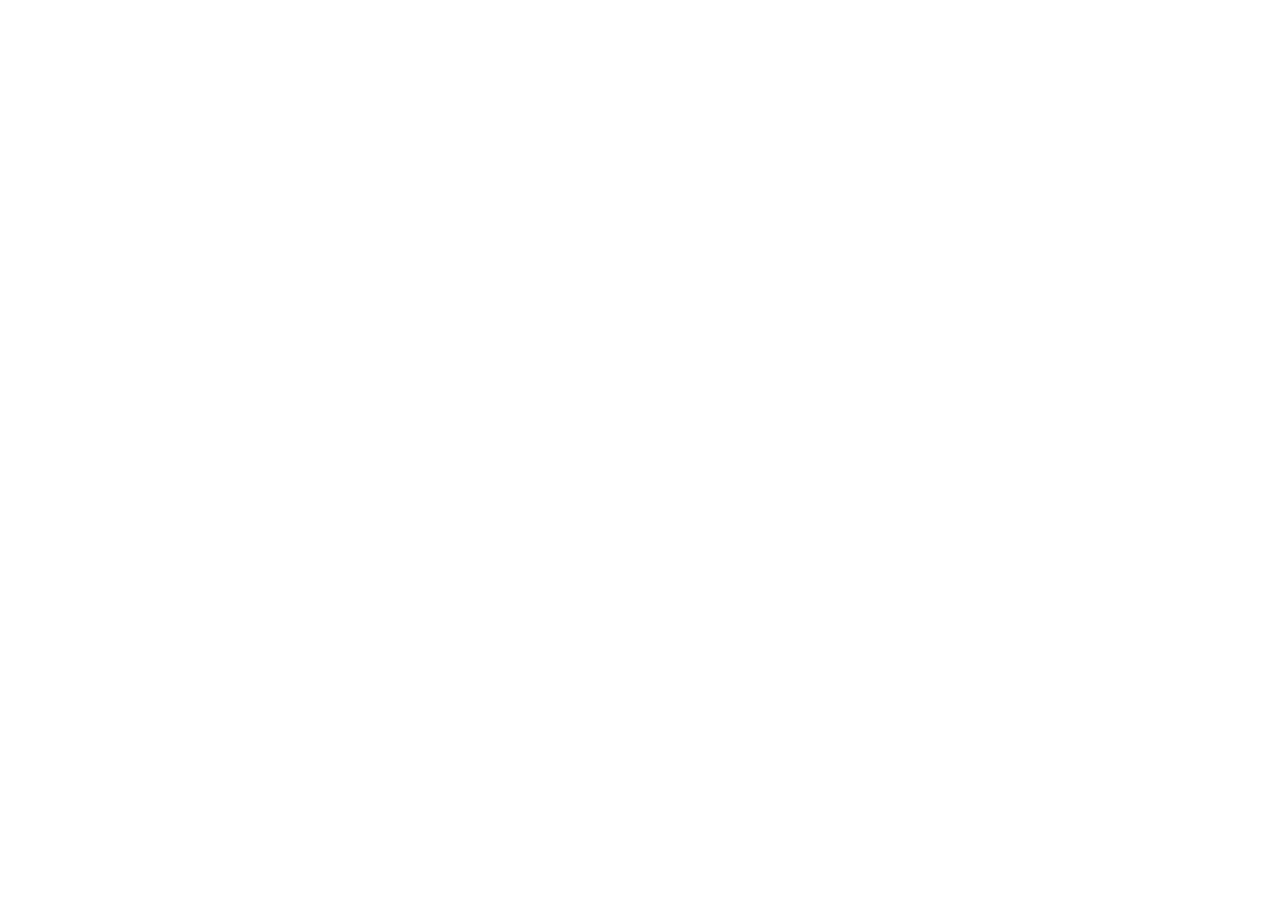
==== commit dc1e7689: "Add files via upload" ====
--- a/index.html
+++ b/index.html
@@ -3,6 +3,9 @@
   <head>
     <meta charset="UTF-8" />
     <meta name="viewport" content="width=device-width, initial-scale=1.0" />
+    <link rel="icon" href="/favicon.ico" type="image/x-icon" />
+    <link rel="icon" type="image/png" sizes="128x128" href="/icon-128.png" />
+    <link rel="apple-touch-icon" sizes="192x192" href="/icon-192.png" />
     <title>Smart SQL Assistant - Formatez et optimisez vos requêtes SQL</title>
     <meta name="description" content="Smart SQL Assistant est un outil en ligne pour formater et optimiser vos requêtes SQL avec des conseils d'optimisation instantanés." />
     <meta name="author" content="Smart SQL Assistant" />
@@ -13,11 +16,10 @@
     <meta name="twitter:card" content="summary_large_image" />
     <meta name="twitter:site" content="@Lovable" />
     <meta name="twitter:image" content="https://lovable.dev/opengraph-image-p98pqg.png" />
-    <script type="module" crossorigin src="/assets/index-B0EQUXA8.js"></script>
-    <link rel="stylesheet" crossorigin href="/assets/index-BvRzWgnE.css">
   </head>
 
   <body>
     <div id="root"></div>
+    <script type="module" src="/src/main.tsx"></script>
   </body>
 </html>
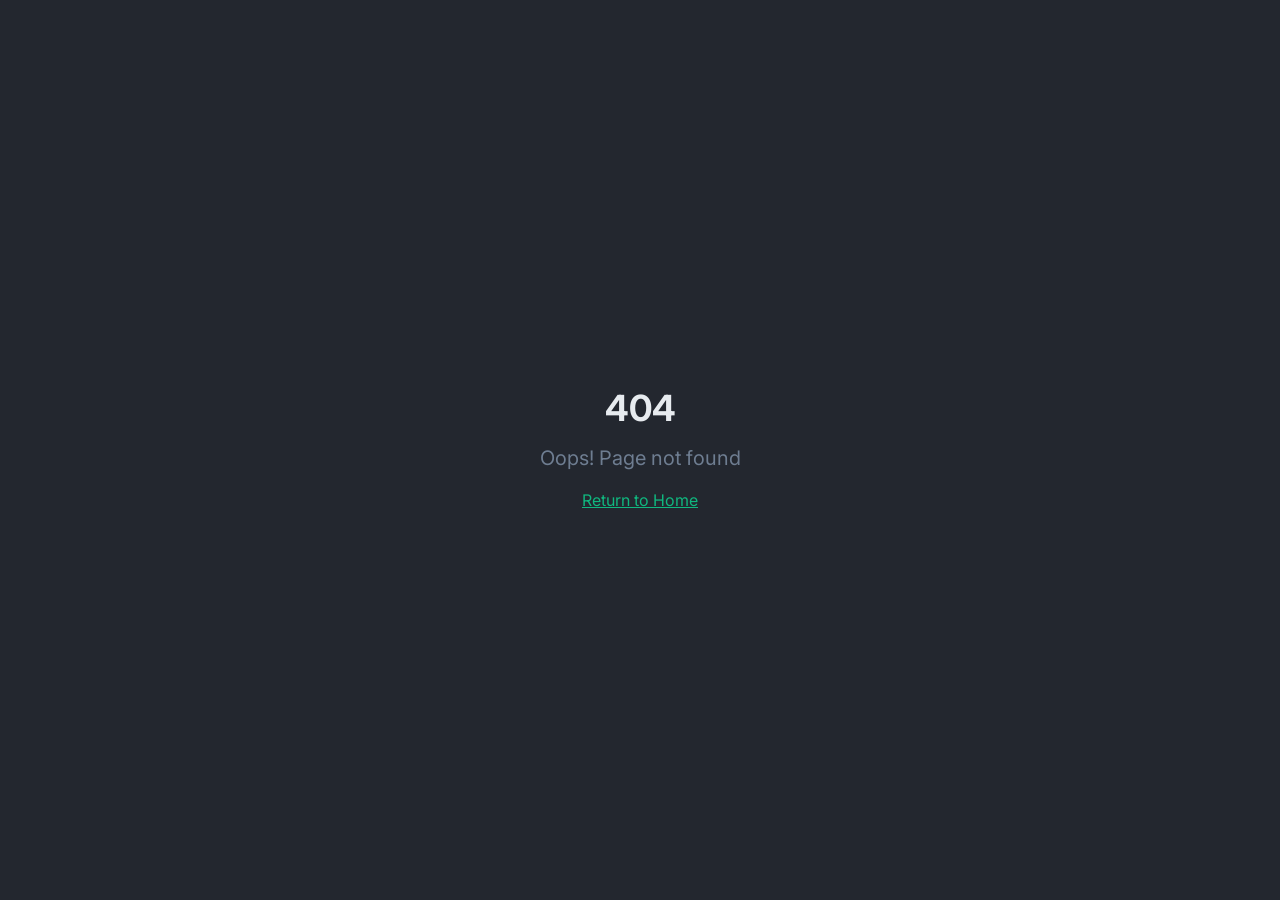
==== commit 734c3fc2: "deploy: dc1e7689b82a86f821f894dd84e5697d0f847908" ====
--- a/index.html
+++ b/index.html
@@ -3,7 +3,7 @@
   <head>
     <meta charset="UTF-8" />
     <meta name="viewport" content="width=device-width, initial-scale=1.0" />
-    <link rel="icon" href="/favicon.ico" type="image/x-icon" />
+    <link rel="icon" href="./favicon.ico" type="image/x-icon" />
     <link rel="icon" type="image/png" sizes="128x128" href="/icon-128.png" />
     <link rel="apple-touch-icon" sizes="192x192" href="/icon-192.png" />
     <title>Smart SQL Assistant - Formatez et optimisez vos requêtes SQL</title>
@@ -16,10 +16,11 @@
     <meta name="twitter:card" content="summary_large_image" />
     <meta name="twitter:site" content="@Lovable" />
     <meta name="twitter:image" content="https://lovable.dev/opengraph-image-p98pqg.png" />
+    <script type="module" crossorigin src="./assets/index-B0EQUXA8.js"></script>
+    <link rel="stylesheet" crossorigin href="./assets/index-BvRzWgnE.css">
   </head>
 
   <body>
     <div id="root"></div>
-    <script type="module" src="/src/main.tsx"></script>
   </body>
 </html>
--- a/assets/index-BvRzWgnE.css
+++ b/assets/index-BvRzWgnE.css
@@ -0,0 +1 @@
+@import"https://fonts.googleapis.com/css2?family=Inter:wght@400;500;600;700;800&family=JetBrains+Mono:wght@400;500;600;700&display=swap";*,:before,:after{--tw-border-spacing-x: 0;--tw-border-spacing-y: 0;--tw-translate-x: 0;--tw-translate-y: 0;--tw-rotate: 0;--tw-skew-x: 0;--tw-skew-y: 0;--tw-scale-x: 1;--tw-scale-y: 1;--tw-pan-x: ;--tw-pan-y: ;--tw-pinch-zoom: ;--tw-scroll-snap-strictness: proximity;--tw-gradient-from-position: ;--tw-gradient-via-position: ;--tw-gradient-to-position: ;--tw-ordinal: ;--tw-slashed-zero: ;--tw-numeric-figure: ;--tw-numeric-spacing: ;--tw-numeric-fraction: ;--tw-ring-inset: ;--tw-ring-offset-width: 0px;--tw-ring-offset-color: #fff;--tw-ring-color: rgb(59 130 246 / .5);--tw-ring-offset-shadow: 0 0 #0000;--tw-ring-shadow: 0 0 #0000;--tw-shadow: 0 0 #0000;--tw-shadow-colored: 0 0 #0000;--tw-blur: ;--tw-brightness: ;--tw-contrast: ;--tw-grayscale: ;--tw-hue-rotate: ;--tw-invert: ;--tw-saturate: ;--tw-sepia: ;--tw-drop-shadow: ;--tw-backdrop-blur: ;--tw-backdrop-brightness: ;--tw-backdrop-contrast: ;--tw-backdrop-grayscale: ;--tw-backdrop-hue-rotate: ;--tw-backdrop-invert: ;--tw-backdrop-opacity: ;--tw-backdrop-saturate: ;--tw-backdrop-sepia: ;--tw-contain-size: ;--tw-contain-layout: ;--tw-contain-paint: ;--tw-contain-style: }::backdrop{--tw-border-spacing-x: 0;--tw-border-spacing-y: 0;--tw-translate-x: 0;--tw-translate-y: 0;--tw-rotate: 0;--tw-skew-x: 0;--tw-skew-y: 0;--tw-scale-x: 1;--tw-scale-y: 1;--tw-pan-x: ;--tw-pan-y: ;--tw-pinch-zoom: ;--tw-scroll-snap-strictness: proximity;--tw-gradient-from-position: ;--tw-gradient-via-position: ;--tw-gradient-to-position: ;--tw-ordinal: ;--tw-slashed-zero: ;--tw-numeric-figure: ;--tw-numeric-spacing: ;--tw-numeric-fraction: ;--tw-ring-inset: ;--tw-ring-offset-width: 0px;--tw-ring-offset-color: #fff;--tw-ring-color: rgb(59 130 246 / .5);--tw-ring-offset-shadow: 0 0 #0000;--tw-ring-shadow: 0 0 #0000;--tw-shadow: 0 0 #0000;--tw-shadow-colored: 0 0 #0000;--tw-blur: ;--tw-brightness: ;--tw-contrast: ;--tw-grayscale: ;--tw-hue-rotate: ;--tw-invert: ;--tw-saturate: ;--tw-sepia: ;--tw-drop-shadow: ;--tw-backdrop-blur: ;--tw-backdrop-brightness: ;--tw-backdrop-contrast: ;--tw-backdrop-grayscale: ;--tw-backdrop-hue-rotate: ;--tw-backdrop-invert: ;--tw-backdrop-opacity: ;--tw-backdrop-saturate: ;--tw-backdrop-sepia: ;--tw-contain-size: ;--tw-contain-layout: ;--tw-contain-paint: ;--tw-contain-style: }*,:before,:after{box-sizing:border-box;border-width:0;border-style:solid;border-color:#e5e7eb}:before,:after{--tw-content: ""}html,:host{line-height:1.5;-webkit-text-size-adjust:100%;-moz-tab-size:4;-o-tab-size:4;tab-size:4;font-family:Inter,system-ui,sans-serif;font-feature-settings:normal;font-variation-settings:normal;-webkit-tap-highlight-color:transparent}body{margin:0;line-height:inherit}hr{height:0;color:inherit;border-top-width:1px}abbr:where([title]){-webkit-text-decoration:underline dotted;text-decoration:underline dotted}h1,h2,h3,h4,h5,h6{font-size:inherit;font-weight:inherit}a{color:inherit;text-decoration:inherit}b,strong{font-weight:bolder}code,kbd,samp,pre{font-family:JetBrains Mono,monospace;font-feature-settings:normal;font-variation-settings:normal;font-size:1em}small{font-size:80%}sub,sup{font-size:75%;line-height:0;position:relative;vertical-align:baseline}sub{bottom:-.25em}sup{top:-.5em}table{text-indent:0;border-color:inherit;border-collapse:collapse}button,input,optgroup,select,textarea{font-family:inherit;font-feature-settings:inherit;font-variation-settings:inherit;font-size:100%;font-weight:inherit;line-height:inherit;letter-spacing:inherit;color:inherit;margin:0;padding:0}button,select{text-transform:none}button,input:where([type=button]),input:where([type=reset]),input:where([type=submit]){-webkit-appearance:button;background-color:transparent;background-image:none}:-moz-focusring{outline:auto}:-moz-ui-invalid{box-shadow:none}progress{vertical-align:baseline}::-webkit-inner-spin-button,::-webkit-outer-spin-button{height:auto}[type=search]{-webkit-appearance:textfield;outline-offset:-2px}::-webkit-search-decoration{-webkit-appearance:none}::-webkit-file-upload-button{-webkit-appearance:button;font:inherit}summary{display:list-item}blockquote,dl,dd,h1,h2,h3,h4,h5,h6,hr,figure,p,pre{margin:0}fieldset{margin:0;padding:0}legend{padding:0}ol,ul,menu{list-style:none;margin:0;padding:0}dialog{padding:0}textarea{resize:vertical}input::-moz-placeholder,textarea::-moz-placeholder{opacity:1;color:#9ca3af}input::placeholder,textarea::placeholder{opacity:1;color:#9ca3af}button,[role=button]{cursor:pointer}:disabled{cursor:default}img,svg,video,canvas,audio,iframe,embed,object{display:block;vertical-align:middle}img,video{max-width:100%;height:auto}[hidden]:where(:not([hidden=until-found])){display:none}:root{--background: 220 20% 7%;--foreground: 210 20% 92%;--card: 220 18% 10%;--card-foreground: 210 20% 92%;--popover: 220 18% 10%;--popover-foreground: 210 20% 92%;--primary: 160 84% 39%;--primary-foreground: 220 20% 7%;--secondary: 220 16% 14%;--secondary-foreground: 210 20% 80%;--muted: 220 14% 16%;--muted-foreground: 215 14% 50%;--accent: 185 72% 45%;--accent-foreground: 220 20% 7%;--destructive: 0 72% 51%;--destructive-foreground: 210 40% 98%;--border: 220 14% 18%;--input: 220 14% 18%;--ring: 160 84% 39%;--radius: .75rem;--glow-primary: 0 0 20px hsl(160 84% 39% / .3);--glow-accent: 0 0 20px hsl(185 72% 45% / .2);--surface-elevated: 220 16% 12%;--tip-performance: 160 84% 39%;--tip-security: 0 72% 51%;--tip-optimization: 45 93% 47%;--tip-best-practice: 185 72% 45%;--tip-index: 270 60% 60%;--tip-error: 0 72% 51%;--sidebar-background: 0 0% 98%;--sidebar-foreground: 240 5.3% 26.1%;--sidebar-primary: 240 5.9% 10%;--sidebar-primary-foreground: 0 0% 98%;--sidebar-accent: 240 4.8% 95.9%;--sidebar-accent-foreground: 240 5.9% 10%;--sidebar-border: 220 13% 91%;--sidebar-ring: 217.2 91.2% 59.8%}*{border-color:hsl(var(--border))}body{background-color:hsl(var(--background));font-family:Inter,system-ui,sans-serif;color:hsl(var(--foreground));-webkit-font-smoothing:antialiased;-moz-osx-font-smoothing:grayscale}.sr-only{position:absolute;width:1px;height:1px;padding:0;margin:-1px;overflow:hidden;clip:rect(0,0,0,0);white-space:nowrap;border-width:0}.pointer-events-none{pointer-events:none}.pointer-events-auto{pointer-events:auto}.visible{visibility:visible}.invisible{visibility:hidden}.fixed{position:fixed}.absolute{position:absolute}.relative{position:relative}.inset-0{top:0;right:0;bottom:0;left:0}.inset-x-0{left:0;right:0}.inset-y-0{top:0;bottom:0}.-bottom-12{bottom:-3rem}.-left-12{left:-3rem}.-right-12{right:-3rem}.-top-12{top:-3rem}.bottom-0{bottom:0}.left-0{left:0}.left-1{left:.25rem}.left-1\/2{left:50%}.left-2{left:.5rem}.left-\[50\%\]{left:50%}.right-0{right:0}.right-1{right:.25rem}.right-2{right:.5rem}.right-3{right:.75rem}.right-4{right:1rem}.top-0{top:0}.top-1\.5{top:.375rem}.top-1\/2{top:50%}.top-2{top:.5rem}.top-3\.5{top:.875rem}.top-4{top:1rem}.top-\[1px\]{top:1px}.top-\[50\%\]{top:50%}.top-\[60\%\]{top:60%}.top-full{top:100%}.z-10{z-index:10}.z-20{z-index:20}.z-50{z-index:50}.z-\[100\]{z-index:100}.z-\[1\]{z-index:1}.-mx-1{margin-left:-.25rem;margin-right:-.25rem}.mx-2{margin-left:.5rem;margin-right:.5rem}.mx-3\.5{margin-left:.875rem;margin-right:.875rem}.mx-auto{margin-left:auto;margin-right:auto}.my-0\.5{margin-top:.125rem;margin-bottom:.125rem}.my-1{margin-top:.25rem;margin-bottom:.25rem}.-ml-4{margin-left:-1rem}.-mt-4{margin-top:-1rem}.mb-1{margin-bottom:.25rem}.mb-1\.5{margin-bottom:.375rem}.mb-2{margin-bottom:.5rem}.mb-4{margin-bottom:1rem}.mb-6{margin-bottom:1.5rem}.mb-8{margin-bottom:2rem}.ml-1{margin-left:.25rem}.ml-auto{margin-left:auto}.mr-2{margin-right:.5rem}.mt-0\.5{margin-top:.125rem}.mt-1\.5{margin-top:.375rem}.mt-2{margin-top:.5rem}.mt-24{margin-top:6rem}.mt-4{margin-top:1rem}.mt-auto{margin-top:auto}.block{display:block}.flex{display:flex}.inline-flex{display:inline-flex}.table{display:table}.grid{display:grid}.hidden{display:none}.aspect-square{aspect-ratio:1 / 1}.aspect-video{aspect-ratio:16 / 9}.size-4{width:1rem;height:1rem}.h-1\.5{height:.375rem}.h-10{height:2.5rem}.h-11{height:2.75rem}.h-12{height:3rem}.h-2{height:.5rem}.h-2\.5{height:.625rem}.h-3{height:.75rem}.h-3\.5{height:.875rem}.h-4{height:1rem}.h-5{height:1.25rem}.h-6{height:1.5rem}.h-7{height:1.75rem}.h-8{height:2rem}.h-9{height:2.25rem}.h-\[1px\]{height:1px}.h-\[var\(--radix-navigation-menu-viewport-height\)\]{height:var(--radix-navigation-menu-viewport-height)}.h-\[var\(--radix-select-trigger-height\)\]{height:var(--radix-select-trigger-height)}.h-auto{height:auto}.h-full{height:100%}.h-px{height:1px}.h-svh{height:100svh}.max-h-96{max-height:24rem}.max-h-\[300px\]{max-height:300px}.max-h-screen{max-height:100vh}.min-h-0{min-height:0px}.min-h-\[160px\]{min-height:160px}.min-h-\[80px\]{min-height:80px}.min-h-screen{min-height:100vh}.min-h-svh{min-height:100svh}.w-0{width:0px}.w-1{width:.25rem}.w-10{width:2.5rem}.w-11{width:2.75rem}.w-2{width:.5rem}.w-2\.5{width:.625rem}.w-3{width:.75rem}.w-3\.5{width:.875rem}.w-3\/4{width:75%}.w-4{width:1rem}.w-5{width:1.25rem}.w-64{width:16rem}.w-7{width:1.75rem}.w-72{width:18rem}.w-8{width:2rem}.w-9{width:2.25rem}.w-\[--sidebar-width\]{width:var(--sidebar-width)}.w-\[100px\]{width:100px}.w-\[1px\]{width:1px}.w-auto{width:auto}.w-full{width:100%}.w-max{width:-moz-max-content;width:max-content}.w-px{width:1px}.min-w-0{min-width:0px}.min-w-5{min-width:1.25rem}.min-w-\[12rem\]{min-width:12rem}.min-w-\[8rem\]{min-width:8rem}.min-w-\[var\(--radix-select-trigger-width\)\]{min-width:var(--radix-select-trigger-width)}.max-w-2xl{max-width:42rem}.max-w-\[--skeleton-width\]{max-width:var(--skeleton-width)}.max-w-lg{max-width:32rem}.max-w-max{max-width:-moz-max-content;max-width:max-content}.max-w-md{max-width:28rem}.flex-1{flex:1 1 0%}.flex-shrink-0,.shrink-0{flex-shrink:0}.grow{flex-grow:1}.grow-0{flex-grow:0}.basis-full{flex-basis:100%}.caption-bottom{caption-side:bottom}.border-collapse{border-collapse:collapse}.-translate-x-1\/2{--tw-translate-x: -50%;transform:translate(var(--tw-translate-x),var(--tw-translate-y)) rotate(var(--tw-rotate)) skew(var(--tw-skew-x)) skewY(var(--tw-skew-y)) scaleX(var(--tw-scale-x)) scaleY(var(--tw-scale-y))}.-translate-x-px{--tw-translate-x: -1px;transform:translate(var(--tw-translate-x),var(--tw-translate-y)) rotate(var(--tw-rotate)) skew(var(--tw-skew-x)) skewY(var(--tw-skew-y)) scaleX(var(--tw-scale-x)) scaleY(var(--tw-scale-y))}.-translate-y-1\/2{--tw-translate-y: -50%;transform:translate(var(--tw-translate-x),var(--tw-translate-y)) rotate(var(--tw-rotate)) skew(var(--tw-skew-x)) skewY(var(--tw-skew-y)) scaleX(var(--tw-scale-x)) scaleY(var(--tw-scale-y))}.translate-x-\[-50\%\]{--tw-translate-x: -50%;transform:translate(var(--tw-translate-x),var(--tw-translate-y)) rotate(var(--tw-rotate)) skew(var(--tw-skew-x)) skewY(var(--tw-skew-y)) scaleX(var(--tw-scale-x)) scaleY(var(--tw-scale-y))}.translate-x-px{--tw-translate-x: 1px;transform:translate(var(--tw-translate-x),var(--tw-translate-y)) rotate(var(--tw-rotate)) skew(var(--tw-skew-x)) skewY(var(--tw-skew-y)) scaleX(var(--tw-scale-x)) scaleY(var(--tw-scale-y))}.translate-y-\[-50\%\]{--tw-translate-y: -50%;transform:translate(var(--tw-translate-x),var(--tw-translate-y)) rotate(var(--tw-rotate)) skew(var(--tw-skew-x)) skewY(var(--tw-skew-y)) scaleX(var(--tw-scale-x)) scaleY(var(--tw-scale-y))}.rotate-45{--tw-rotate: 45deg;transform:translate(var(--tw-translate-x),var(--tw-translate-y)) rotate(var(--tw-rotate)) skew(var(--tw-skew-x)) skewY(var(--tw-skew-y)) scaleX(var(--tw-scale-x)) scaleY(var(--tw-scale-y))}.rotate-90{--tw-rotate: 90deg;transform:translate(var(--tw-translate-x),var(--tw-translate-y)) rotate(var(--tw-rotate)) skew(var(--tw-skew-x)) skewY(var(--tw-skew-y)) scaleX(var(--tw-scale-x)) scaleY(var(--tw-scale-y))}.transform{transform:translate(var(--tw-translate-x),var(--tw-translate-y)) rotate(var(--tw-rotate)) skew(var(--tw-skew-x)) skewY(var(--tw-skew-y)) scaleX(var(--tw-scale-x)) scaleY(var(--tw-scale-y))}@keyframes pulse{50%{opacity:.5}}.animate-pulse{animation:pulse 2s cubic-bezier(.4,0,.6,1) infinite}@keyframes pulse-glow{0%,to{box-shadow:0 0 15px #10b77f33}50%{box-shadow:0 0 25px #10b77f66}}.animate-pulse-glow{animation:pulse-glow 2s ease-in-out infinite}.cursor-default{cursor:default}.cursor-pointer{cursor:pointer}.touch-none{touch-action:none}.select-none{-webkit-user-select:none;-moz-user-select:none;user-select:none}.resize-y{resize:vertical}.list-none{list-style-type:none}.grid-cols-1{grid-template-columns:repeat(1,minmax(0,1fr))}.flex-row{flex-direction:row}.flex-col{flex-direction:column}.flex-col-reverse{flex-direction:column-reverse}.flex-wrap{flex-wrap:wrap}.items-start{align-items:flex-start}.items-end{align-items:flex-end}.items-center{align-items:center}.items-stretch{align-items:stretch}.justify-end{justify-content:flex-end}.justify-center{justify-content:center}.justify-between{justify-content:space-between}.gap-1{gap:.25rem}.gap-1\.5{gap:.375rem}.gap-2{gap:.5rem}.gap-3{gap:.75rem}.gap-4{gap:1rem}.space-x-1>:not([hidden])~:not([hidden]){--tw-space-x-reverse: 0;margin-right:calc(.25rem * var(--tw-space-x-reverse));margin-left:calc(.25rem * calc(1 - var(--tw-space-x-reverse)))}.space-x-4>:not([hidden])~:not([hidden]){--tw-space-x-reverse: 0;margin-right:calc(1rem * var(--tw-space-x-reverse));margin-left:calc(1rem * calc(1 - var(--tw-space-x-reverse)))}.space-y-1>:not([hidden])~:not([hidden]){--tw-space-y-reverse: 0;margin-top:calc(.25rem * calc(1 - var(--tw-space-y-reverse)));margin-bottom:calc(.25rem * var(--tw-space-y-reverse))}.space-y-1\.5>:not([hidden])~:not([hidden]){--tw-space-y-reverse: 0;margin-top:calc(.375rem * calc(1 - var(--tw-space-y-reverse)));margin-bottom:calc(.375rem * var(--tw-space-y-reverse))}.space-y-2>:not([hidden])~:not([hidden]){--tw-space-y-reverse: 0;margin-top:calc(.5rem * calc(1 - var(--tw-space-y-reverse)));margin-bottom:calc(.5rem * var(--tw-space-y-reverse))}.space-y-4>:not([hidden])~:not([hidden]){--tw-space-y-reverse: 0;margin-top:calc(1rem * calc(1 - var(--tw-space-y-reverse)));margin-bottom:calc(1rem * var(--tw-space-y-reverse))}.space-y-6>:not([hidden])~:not([hidden]){--tw-space-y-reverse: 0;margin-top:calc(1.5rem * calc(1 - var(--tw-space-y-reverse)));margin-bottom:calc(1.5rem * var(--tw-space-y-reverse))}.divide-y>:not([hidden])~:not([hidden]){--tw-divide-y-reverse: 0;border-top-width:calc(1px * calc(1 - var(--tw-divide-y-reverse)));border-bottom-width:calc(1px * var(--tw-divide-y-reverse))}.divide-border>:not([hidden])~:not([hidden]){border-color:hsl(var(--border))}.overflow-auto{overflow:auto}.overflow-hidden{overflow:hidden}.overflow-x-auto{overflow-x:auto}.overflow-y-auto{overflow-y:auto}.overflow-x-hidden{overflow-x:hidden}.truncate{overflow:hidden;text-overflow:ellipsis;white-space:nowrap}.whitespace-nowrap{white-space:nowrap}.break-words{overflow-wrap:break-word}.rounded-\[2px\]{border-radius:2px}.rounded-\[inherit\]{border-radius:inherit}.rounded-full{border-radius:9999px}.rounded-lg{border-radius:var(--radius)}.rounded-md{border-radius:calc(var(--radius) - 2px)}.rounded-sm{border-radius:calc(var(--radius) - 4px)}.rounded-xl{border-radius:.75rem}.rounded-t-\[10px\]{border-top-left-radius:10px;border-top-right-radius:10px}.rounded-tl-sm{border-top-left-radius:calc(var(--radius) - 4px)}.border{border-width:1px}.border-2{border-width:2px}.border-\[1\.5px\]{border-width:1.5px}.border-y{border-top-width:1px;border-bottom-width:1px}.border-b{border-bottom-width:1px}.border-l{border-left-width:1px}.border-r{border-right-width:1px}.border-t{border-top-width:1px}.border-dashed{border-style:dashed}.border-\[--color-border\]{border-color:var(--color-border)}.border-border{border-color:hsl(var(--border))}.border-border\/50{border-color:hsl(var(--border) / .5)}.border-destructive{border-color:hsl(var(--destructive))}.border-destructive\/50{border-color:hsl(var(--destructive) / .5)}.border-input{border-color:hsl(var(--input))}.border-primary{border-color:hsl(var(--primary))}.border-primary\/20{border-color:hsl(var(--primary) / .2)}.border-sidebar-border{border-color:hsl(var(--sidebar-border))}.border-transparent{border-color:transparent}.border-l-transparent{border-left-color:transparent}.border-t-transparent{border-top-color:transparent}.bg-\[--color-bg\]{background-color:var(--color-bg)}.bg-accent{background-color:hsl(var(--accent))}.bg-background{background-color:hsl(var(--background))}.bg-black\/80{background-color:#000c}.bg-border{background-color:hsl(var(--border))}.bg-card{background-color:hsl(var(--card))}.bg-destructive{background-color:hsl(var(--destructive))}.bg-foreground{background-color:hsl(var(--foreground))}.bg-muted{background-color:hsl(var(--muted))}.bg-muted\/50{background-color:hsl(var(--muted) / .5)}.bg-popover{background-color:hsl(var(--popover))}.bg-primary{background-color:hsl(var(--primary))}.bg-primary\/10{background-color:hsl(var(--primary) / .1)}.bg-secondary{background-color:hsl(var(--secondary))}.bg-secondary\/20{background-color:hsl(var(--secondary) / .2)}.bg-secondary\/30{background-color:hsl(var(--secondary) / .3)}.bg-secondary\/40{background-color:hsl(var(--secondary) / .4)}.bg-secondary\/50{background-color:hsl(var(--secondary) / .5)}.bg-sidebar{background-color:hsl(var(--sidebar-background))}.bg-sidebar-border{background-color:hsl(var(--sidebar-border))}.bg-transparent{background-color:transparent}.fill-current{fill:currentColor}.p-0{padding:0}.p-1{padding:.25rem}.p-2{padding:.5rem}.p-3{padding:.75rem}.p-3\.5{padding:.875rem}.p-4{padding:1rem}.p-6{padding:1.5rem}.p-\[1px\]{padding:1px}.px-1{padding-left:.25rem;padding-right:.25rem}.px-2{padding-left:.5rem;padding-right:.5rem}.px-2\.5{padding-left:.625rem;padding-right:.625rem}.px-3{padding-left:.75rem;padding-right:.75rem}.px-4{padding-left:1rem;padding-right:1rem}.px-5{padding-left:1.25rem;padding-right:1.25rem}.px-8{padding-left:2rem;padding-right:2rem}.py-0\.5{padding-top:.125rem;padding-bottom:.125rem}.py-1{padding-top:.25rem;padding-bottom:.25rem}.py-1\.5{padding-top:.375rem;padding-bottom:.375rem}.py-2{padding-top:.5rem;padding-bottom:.5rem}.py-2\.5{padding-top:.625rem;padding-bottom:.625rem}.py-3{padding-top:.75rem;padding-bottom:.75rem}.py-4{padding-top:1rem;padding-bottom:1rem}.py-6{padding-top:1.5rem;padding-bottom:1.5rem}.py-8{padding-top:2rem;padding-bottom:2rem}.pb-3{padding-bottom:.75rem}.pb-4{padding-bottom:1rem}.pl-2\.5{padding-left:.625rem}.pl-4{padding-left:1rem}.pl-8{padding-left:2rem}.pr-2{padding-right:.5rem}.pr-2\.5{padding-right:.625rem}.pr-8{padding-right:2rem}.pt-0{padding-top:0}.pt-1{padding-top:.25rem}.pt-3{padding-top:.75rem}.pt-4{padding-top:1rem}.text-left{text-align:left}.text-center{text-align:center}.align-middle{vertical-align:middle}.font-mono{font-family:JetBrains Mono,monospace}.text-2xl{font-size:1.5rem;line-height:2rem}.text-4xl{font-size:2.25rem;line-height:2.5rem}.text-\[0\.8rem\]{font-size:.8rem}.text-base{font-size:1rem;line-height:1.5rem}.text-lg{font-size:1.125rem;line-height:1.75rem}.text-sm{font-size:.875rem;line-height:1.25rem}.text-xl{font-size:1.25rem;line-height:1.75rem}.text-xs{font-size:.75rem;line-height:1rem}.font-bold{font-weight:700}.font-medium{font-weight:500}.font-normal{font-weight:400}.font-semibold{font-weight:600}.tabular-nums{--tw-numeric-spacing: tabular-nums;font-variant-numeric:var(--tw-ordinal) var(--tw-slashed-zero) var(--tw-numeric-figure) var(--tw-numeric-spacing) var(--tw-numeric-fraction)}.leading-none{line-height:1}.leading-relaxed{line-height:1.625}.tracking-tight{letter-spacing:-.025em}.tracking-widest{letter-spacing:.1em}.text-accent{color:hsl(var(--accent))}.text-accent-foreground{color:hsl(var(--accent-foreground))}.text-accent\/70{color:hsl(var(--accent) / .7)}.text-accent\/80{color:hsl(var(--accent) / .8)}.text-card-foreground{color:hsl(var(--card-foreground))}.text-current{color:currentColor}.text-destructive{color:hsl(var(--destructive))}.text-destructive-foreground{color:hsl(var(--destructive-foreground))}.text-foreground{color:hsl(var(--foreground))}.text-foreground\/50{color:hsl(var(--foreground) / .5)}.text-muted-foreground{color:hsl(var(--muted-foreground))}.text-popover-foreground{color:hsl(var(--popover-foreground))}.text-primary{color:hsl(var(--primary))}.text-primary-foreground{color:hsl(var(--primary-foreground))}.text-secondary-foreground{color:hsl(var(--secondary-foreground))}.text-sidebar-foreground{color:hsl(var(--sidebar-foreground))}.text-sidebar-foreground\/70{color:hsl(var(--sidebar-foreground) / .7)}.text-tip-best-practice{color:hsl(var(--tip-best-practice))}.text-tip-optimization{color:hsl(var(--tip-optimization))}.underline{text-decoration-line:underline}.underline-offset-4{text-underline-offset:4px}.opacity-0{opacity:0}.opacity-50{opacity:.5}.opacity-60{opacity:.6}.opacity-70{opacity:.7}.opacity-90{opacity:.9}.shadow-\[0_0_0_1px_hsl\(var\(--sidebar-border\)\)\]{--tw-shadow: 0 0 0 1px hsl(var(--sidebar-border));--tw-shadow-colored: 0 0 0 1px var(--tw-shadow-color);box-shadow:var(--tw-ring-offset-shadow, 0 0 #0000),var(--tw-ring-shadow, 0 0 #0000),var(--tw-shadow)}.shadow-lg{--tw-shadow: 0 10px 15px -3px rgb(0 0 0 / .1), 0 4px 6px -4px rgb(0 0 0 / .1);--tw-shadow-colored: 0 10px 15px -3px var(--tw-shadow-color), 0 4px 6px -4px var(--tw-shadow-color);box-shadow:var(--tw-ring-offset-shadow, 0 0 #0000),var(--tw-ring-shadow, 0 0 #0000),var(--tw-shadow)}.shadow-md{--tw-shadow: 0 4px 6px -1px rgb(0 0 0 / .1), 0 2px 4px -2px rgb(0 0 0 / .1);--tw-shadow-colored: 0 4px 6px -1px var(--tw-shadow-color), 0 2px 4px -2px var(--tw-shadow-color);box-shadow:var(--tw-ring-offset-shadow, 0 0 #0000),var(--tw-ring-shadow, 0 0 #0000),var(--tw-shadow)}.shadow-none{--tw-shadow: 0 0 #0000;--tw-shadow-colored: 0 0 #0000;box-shadow:var(--tw-ring-offset-shadow, 0 0 #0000),var(--tw-ring-shadow, 0 0 #0000),var(--tw-shadow)}.shadow-sm{--tw-shadow: 0 1px 2px 0 rgb(0 0 0 / .05);--tw-shadow-colored: 0 1px 2px 0 var(--tw-shadow-color);box-shadow:var(--tw-ring-offset-shadow, 0 0 #0000),var(--tw-ring-shadow, 0 0 #0000),var(--tw-shadow)}.shadow-xl{--tw-shadow: 0 20px 25px -5px rgb(0 0 0 / .1), 0 8px 10px -6px rgb(0 0 0 / .1);--tw-shadow-colored: 0 20px 25px -5px var(--tw-shadow-color), 0 8px 10px -6px var(--tw-shadow-color);box-shadow:var(--tw-ring-offset-shadow, 0 0 #0000),var(--tw-ring-shadow, 0 0 #0000),var(--tw-shadow)}.outline-none{outline:2px solid transparent;outline-offset:2px}.outline{outline-style:solid}.ring-0{--tw-ring-offset-shadow: var(--tw-ring-inset) 0 0 0 var(--tw-ring-offset-width) var(--tw-ring-offset-color);--tw-ring-shadow: var(--tw-ring-inset) 0 0 0 calc(0px + var(--tw-ring-offset-width)) var(--tw-ring-color);box-shadow:var(--tw-ring-offset-shadow),var(--tw-ring-shadow),var(--tw-shadow, 0 0 #0000)}.ring-2{--tw-ring-offset-shadow: var(--tw-ring-inset) 0 0 0 var(--tw-ring-offset-width) var(--tw-ring-offset-color);--tw-ring-shadow: var(--tw-ring-inset) 0 0 0 calc(2px + var(--tw-ring-offset-width)) var(--tw-ring-color);box-shadow:var(--tw-ring-offset-shadow),var(--tw-ring-shadow),var(--tw-shadow, 0 0 #0000)}.ring-ring{--tw-ring-color: hsl(var(--ring))}.ring-sidebar-ring{--tw-ring-color: hsl(var(--sidebar-ring))}.ring-offset-background{--tw-ring-offset-color: hsl(var(--background))}.filter{filter:var(--tw-blur) var(--tw-brightness) var(--tw-contrast) var(--tw-grayscale) var(--tw-hue-rotate) var(--tw-invert) var(--tw-saturate) var(--tw-sepia) var(--tw-drop-shadow)}.transition{transition-property:color,background-color,border-color,text-decoration-color,fill,stroke,opacity,box-shadow,transform,filter,-webkit-backdrop-filter;transition-property:color,background-color,border-color,text-decoration-color,fill,stroke,opacity,box-shadow,transform,filter,backdrop-filter;transition-property:color,background-color,border-color,text-decoration-color,fill,stroke,opacity,box-shadow,transform,filter,backdrop-filter,-webkit-backdrop-filter;transition-timing-function:cubic-bezier(.4,0,.2,1);transition-duration:.15s}.transition-\[left\,right\,width\]{transition-property:left,right,width;transition-timing-function:cubic-bezier(.4,0,.2,1);transition-duration:.15s}.transition-\[margin\,opa\]{transition-property:margin,opa;transition-timing-function:cubic-bezier(.4,0,.2,1);transition-duration:.15s}.transition-\[width\,height\,padding\]{transition-property:width,height,padding;transition-timing-function:cubic-bezier(.4,0,.2,1);transition-duration:.15s}.transition-\[width\]{transition-property:width;transition-timing-function:cubic-bezier(.4,0,.2,1);transition-duration:.15s}.transition-all{transition-property:all;transition-timing-function:cubic-bezier(.4,0,.2,1);transition-duration:.15s}.transition-colors{transition-property:color,background-color,border-color,text-decoration-color,fill,stroke;transition-timing-function:cubic-bezier(.4,0,.2,1);transition-duration:.15s}.transition-opacity{transition-property:opacity;transition-timing-function:cubic-bezier(.4,0,.2,1);transition-duration:.15s}.transition-transform{transition-property:transform;transition-timing-function:cubic-bezier(.4,0,.2,1);transition-duration:.15s}.duration-1000{transition-duration:1s}.duration-200{transition-duration:.2s}.ease-in-out{transition-timing-function:cubic-bezier(.4,0,.2,1)}.ease-linear{transition-timing-function:linear}@keyframes enter{0%{opacity:var(--tw-enter-opacity, 1);transform:translate3d(var(--tw-enter-translate-x, 0),var(--tw-enter-translate-y, 0),0) scale3d(var(--tw-enter-scale, 1),var(--tw-enter-scale, 1),var(--tw-enter-scale, 1)) rotate(var(--tw-enter-rotate, 0))}}@keyframes exit{to{opacity:var(--tw-exit-opacity, 1);transform:translate3d(var(--tw-exit-translate-x, 0),var(--tw-exit-translate-y, 0),0) scale3d(var(--tw-exit-scale, 1),var(--tw-exit-scale, 1),var(--tw-exit-scale, 1)) rotate(var(--tw-exit-rotate, 0))}}.animate-in{animation-name:enter;animation-duration:.15s;--tw-enter-opacity: initial;--tw-enter-scale: initial;--tw-enter-rotate: initial;--tw-enter-translate-x: initial;--tw-enter-translate-y: initial}.fade-in-0{--tw-enter-opacity: 0}.fade-in-80{--tw-enter-opacity: .8}.zoom-in-95{--tw-enter-scale: .95}.duration-1000{animation-duration:1s}.duration-200{animation-duration:.2s}.ease-in-out{animation-timing-function:cubic-bezier(.4,0,.2,1)}.ease-linear{animation-timing-function:linear}.text-gradient{background-image:linear-gradient(to right,var(--tw-gradient-stops));--tw-gradient-from: hsl(var(--primary)) var(--tw-gradient-from-position);--tw-gradient-to: hsl(var(--primary) / 0) var(--tw-gradient-to-position);--tw-gradient-stops: var(--tw-gradient-from), var(--tw-gradient-to);--tw-gradient-to: hsl(var(--accent)) var(--tw-gradient-to-position);-webkit-background-clip:text;background-clip:text;color:transparent}.file\:border-0::file-selector-button{border-width:0px}.file\:bg-transparent::file-selector-button{background-color:transparent}.file\:text-sm::file-selector-button{font-size:.875rem;line-height:1.25rem}.file\:font-medium::file-selector-button{font-weight:500}.file\:text-foreground::file-selector-button{color:hsl(var(--foreground))}.placeholder\:text-muted-foreground::-moz-placeholder{color:hsl(var(--muted-foreground))}.placeholder\:text-muted-foreground::placeholder{color:hsl(var(--muted-foreground))}.placeholder\:text-muted-foreground\/50::-moz-placeholder{color:hsl(var(--muted-foreground) / .5)}.placeholder\:text-muted-foreground\/50::placeholder{color:hsl(var(--muted-foreground) / .5)}.after\:absolute:after{content:var(--tw-content);position:absolute}.after\:-inset-2:after{content:var(--tw-content);top:-.5rem;right:-.5rem;bottom:-.5rem;left:-.5rem}.after\:inset-y-0:after{content:var(--tw-content);top:0;bottom:0}.after\:left-1\/2:after{content:var(--tw-content);left:50%}.after\:w-1:after{content:var(--tw-content);width:.25rem}.after\:w-\[2px\]:after{content:var(--tw-content);width:2px}.after\:-translate-x-1\/2:after{content:var(--tw-content);--tw-translate-x: -50%;transform:translate(var(--tw-translate-x),var(--tw-translate-y)) rotate(var(--tw-rotate)) skew(var(--tw-skew-x)) skewY(var(--tw-skew-y)) scaleX(var(--tw-scale-x)) scaleY(var(--tw-scale-y))}.first\:rounded-l-md:first-child{border-top-left-radius:calc(var(--radius) - 2px);border-bottom-left-radius:calc(var(--radius) - 2px)}.first\:border-l:first-child{border-left-width:1px}.last\:rounded-r-md:last-child{border-top-right-radius:calc(var(--radius) - 2px);border-bottom-right-radius:calc(var(--radius) - 2px)}.focus-within\:relative:focus-within{position:relative}.focus-within\:z-20:focus-within{z-index:20}.hover\:border-primary\/30:hover{border-color:hsl(var(--primary) / .3)}.hover\:bg-accent:hover{background-color:hsl(var(--accent))}.hover\:bg-destructive\/80:hover{background-color:hsl(var(--destructive) / .8)}.hover\:bg-destructive\/90:hover{background-color:hsl(var(--destructive) / .9)}.hover\:bg-muted:hover{background-color:hsl(var(--muted))}.hover\:bg-muted\/50:hover{background-color:hsl(var(--muted) / .5)}.hover\:bg-primary:hover{background-color:hsl(var(--primary))}.hover\:bg-primary\/80:hover{background-color:hsl(var(--primary) / .8)}.hover\:bg-primary\/90:hover{background-color:hsl(var(--primary) / .9)}.hover\:bg-secondary:hover{background-color:hsl(var(--secondary))}.hover\:bg-secondary\/50:hover{background-color:hsl(var(--secondary) / .5)}.hover\:bg-secondary\/80:hover{background-color:hsl(var(--secondary) / .8)}.hover\:bg-sidebar-accent:hover{background-color:hsl(var(--sidebar-accent))}.hover\:text-accent-foreground:hover{color:hsl(var(--accent-foreground))}.hover\:text-foreground:hover{color:hsl(var(--foreground))}.hover\:text-muted-foreground:hover{color:hsl(var(--muted-foreground))}.hover\:text-primary:hover{color:hsl(var(--primary))}.hover\:text-primary-foreground:hover{color:hsl(var(--primary-foreground))}.hover\:text-primary\/90:hover{color:hsl(var(--primary) / .9)}.hover\:text-sidebar-accent-foreground:hover{color:hsl(var(--sidebar-accent-foreground))}.hover\:underline:hover{text-decoration-line:underline}.hover\:opacity-100:hover{opacity:1}.hover\:shadow-\[0_0_0_1px_hsl\(var\(--sidebar-accent\)\)\]:hover{--tw-shadow: 0 0 0 1px hsl(var(--sidebar-accent));--tw-shadow-colored: 0 0 0 1px var(--tw-shadow-color);box-shadow:var(--tw-ring-offset-shadow, 0 0 #0000),var(--tw-ring-shadow, 0 0 #0000),var(--tw-shadow)}.hover\:after\:bg-sidebar-border:hover:after{content:var(--tw-content);background-color:hsl(var(--sidebar-border))}.focus\:bg-accent:focus{background-color:hsl(var(--accent))}.focus\:bg-primary:focus{background-color:hsl(var(--primary))}.focus\:text-accent-foreground:focus{color:hsl(var(--accent-foreground))}.focus\:text-primary-foreground:focus{color:hsl(var(--primary-foreground))}.focus\:opacity-100:focus{opacity:1}.focus\:outline-none:focus{outline:2px solid transparent;outline-offset:2px}.focus\:ring-2:focus{--tw-ring-offset-shadow: var(--tw-ring-inset) 0 0 0 var(--tw-ring-offset-width) var(--tw-ring-offset-color);--tw-ring-shadow: var(--tw-ring-inset) 0 0 0 calc(2px + var(--tw-ring-offset-width)) var(--tw-ring-color);box-shadow:var(--tw-ring-offset-shadow),var(--tw-ring-shadow),var(--tw-shadow, 0 0 #0000)}.focus\:ring-ring:focus{--tw-ring-color: hsl(var(--ring))}.focus\:ring-offset-2:focus{--tw-ring-offset-width: 2px}.focus-visible\:outline-none:focus-visible{outline:2px solid transparent;outline-offset:2px}.focus-visible\:ring-1:focus-visible{--tw-ring-offset-shadow: var(--tw-ring-inset) 0 0 0 var(--tw-ring-offset-width) var(--tw-ring-offset-color);--tw-ring-shadow: var(--tw-ring-inset) 0 0 0 calc(1px + var(--tw-ring-offset-width)) var(--tw-ring-color);box-shadow:var(--tw-ring-offset-shadow),var(--tw-ring-shadow),var(--tw-shadow, 0 0 #0000)}.focus-visible\:ring-2:focus-visible{--tw-ring-offset-shadow: var(--tw-ring-inset) 0 0 0 var(--tw-ring-offset-width) var(--tw-ring-offset-color);--tw-ring-shadow: var(--tw-ring-inset) 0 0 0 calc(2px + var(--tw-ring-offset-width)) var(--tw-ring-color);box-shadow:var(--tw-ring-offset-shadow),var(--tw-ring-shadow),var(--tw-shadow, 0 0 #0000)}.focus-visible\:ring-ring:focus-visible{--tw-ring-color: hsl(var(--ring))}.focus-visible\:ring-sidebar-ring:focus-visible{--tw-ring-color: hsl(var(--sidebar-ring))}.focus-visible\:ring-offset-1:focus-visible{--tw-ring-offset-width: 1px}.focus-visible\:ring-offset-2:focus-visible{--tw-ring-offset-width: 2px}.focus-visible\:ring-offset-background:focus-visible{--tw-ring-offset-color: hsl(var(--background))}.active\:bg-sidebar-accent:active{background-color:hsl(var(--sidebar-accent))}.active\:text-sidebar-accent-foreground:active{color:hsl(var(--sidebar-accent-foreground))}.disabled\:pointer-events-none:disabled{pointer-events:none}.disabled\:cursor-not-allowed:disabled{cursor:not-allowed}.disabled\:opacity-50:disabled{opacity:.5}.group\/menu-item:focus-within .group-focus-within\/menu-item\:opacity-100{opacity:1}.group\/menu-item:hover .group-hover\/menu-item\:opacity-100,.group:hover .group-hover\:opacity-100{opacity:1}.group.destructive .group-\[\.destructive\]\:border-muted\/40{border-color:hsl(var(--muted) / .4)}.group.toaster .group-\[\.toaster\]\:border-border{border-color:hsl(var(--border))}.group.toast .group-\[\.toast\]\:bg-muted{background-color:hsl(var(--muted))}.group.toast .group-\[\.toast\]\:bg-primary{background-color:hsl(var(--primary))}.group.toaster .group-\[\.toaster\]\:bg-background{background-color:hsl(var(--background))}.group.destructive .group-\[\.destructive\]\:text-red-300{--tw-text-opacity: 1;color:rgb(252 165 165 / var(--tw-text-opacity, 1))}.group.toast .group-\[\.toast\]\:text-muted-foreground{color:hsl(var(--muted-foreground))}.group.toast .group-\[\.toast\]\:text-primary-foreground{color:hsl(var(--primary-foreground))}.group.toaster .group-\[\.toaster\]\:text-foreground{color:hsl(var(--foreground))}.group.toaster .group-\[\.toaster\]\:shadow-lg{--tw-shadow: 0 10px 15px -3px rgb(0 0 0 / .1), 0 4px 6px -4px rgb(0 0 0 / .1);--tw-shadow-colored: 0 10px 15px -3px var(--tw-shadow-color), 0 4px 6px -4px var(--tw-shadow-color);box-shadow:var(--tw-ring-offset-shadow, 0 0 #0000),var(--tw-ring-shadow, 0 0 #0000),var(--tw-shadow)}.group.destructive .group-\[\.destructive\]\:hover\:border-destructive\/30:hover{border-color:hsl(var(--destructive) / .3)}.group.destructive .group-\[\.destructive\]\:hover\:bg-destructive:hover{background-color:hsl(var(--destructive))}.group.destructive .group-\[\.destructive\]\:hover\:text-destructive-foreground:hover{color:hsl(var(--destructive-foreground))}.group.destructive .group-\[\.destructive\]\:hover\:text-red-50:hover{--tw-text-opacity: 1;color:rgb(254 242 242 / var(--tw-text-opacity, 1))}.group.destructive .group-\[\.destructive\]\:focus\:ring-destructive:focus{--tw-ring-color: hsl(var(--destructive))}.group.destructive .group-\[\.destructive\]\:focus\:ring-red-400:focus{--tw-ring-opacity: 1;--tw-ring-color: rgb(248 113 113 / var(--tw-ring-opacity, 1))}.group.destructive .group-\[\.destructive\]\:focus\:ring-offset-red-600:focus{--tw-ring-offset-color: #dc2626}.peer\/menu-button:hover~.peer-hover\/menu-button\:text-sidebar-accent-foreground{color:hsl(var(--sidebar-accent-foreground))}.peer:disabled~.peer-disabled\:cursor-not-allowed{cursor:not-allowed}.peer:disabled~.peer-disabled\:opacity-70{opacity:.7}.has-\[\[data-variant\=inset\]\]\:bg-sidebar:has([data-variant=inset]){background-color:hsl(var(--sidebar-background))}.has-\[\:disabled\]\:opacity-50:has(:disabled){opacity:.5}.group\/menu-item:has([data-sidebar=menu-action]) .group-has-\[\[data-sidebar\=menu-action\]\]\/menu-item\:pr-8{padding-right:2rem}.aria-disabled\:pointer-events-none[aria-disabled=true]{pointer-events:none}.aria-disabled\:opacity-50[aria-disabled=true]{opacity:.5}.aria-selected\:bg-accent[aria-selected=true]{background-color:hsl(var(--accent))}.aria-selected\:bg-accent\/50[aria-selected=true]{background-color:hsl(var(--accent) / .5)}.aria-selected\:text-accent-foreground[aria-selected=true]{color:hsl(var(--accent-foreground))}.aria-selected\:text-muted-foreground[aria-selected=true]{color:hsl(var(--muted-foreground))}.aria-selected\:opacity-100[aria-selected=true]{opacity:1}.aria-selected\:opacity-30[aria-selected=true]{opacity:.3}.data-\[disabled\=true\]\:pointer-events-none[data-disabled=true],.data-\[disabled\]\:pointer-events-none[data-disabled]{pointer-events:none}.data-\[panel-group-direction\=vertical\]\:h-px[data-panel-group-direction=vertical]{height:1px}.data-\[panel-group-direction\=vertical\]\:w-full[data-panel-group-direction=vertical]{width:100%}.data-\[side\=bottom\]\:translate-y-1[data-side=bottom]{--tw-translate-y: .25rem;transform:translate(var(--tw-translate-x),var(--tw-translate-y)) rotate(var(--tw-rotate)) skew(var(--tw-skew-x)) skewY(var(--tw-skew-y)) scaleX(var(--tw-scale-x)) scaleY(var(--tw-scale-y))}.data-\[side\=left\]\:-translate-x-1[data-side=left]{--tw-translate-x: -.25rem;transform:translate(var(--tw-translate-x),var(--tw-translate-y)) rotate(var(--tw-rotate)) skew(var(--tw-skew-x)) skewY(var(--tw-skew-y)) scaleX(var(--tw-scale-x)) scaleY(var(--tw-scale-y))}.data-\[side\=right\]\:translate-x-1[data-side=right]{--tw-translate-x: .25rem;transform:translate(var(--tw-translate-x),var(--tw-translate-y)) rotate(var(--tw-rotate)) skew(var(--tw-skew-x)) skewY(var(--tw-skew-y)) scaleX(var(--tw-scale-x)) scaleY(var(--tw-scale-y))}.data-\[side\=top\]\:-translate-y-1[data-side=top]{--tw-translate-y: -.25rem;transform:translate(var(--tw-translate-x),var(--tw-translate-y)) rotate(var(--tw-rotate)) skew(var(--tw-skew-x)) skewY(var(--tw-skew-y)) scaleX(var(--tw-scale-x)) scaleY(var(--tw-scale-y))}.data-\[state\=checked\]\:translate-x-5[data-state=checked]{--tw-translate-x: 1.25rem;transform:translate(var(--tw-translate-x),var(--tw-translate-y)) rotate(var(--tw-rotate)) skew(var(--tw-skew-x)) skewY(var(--tw-skew-y)) scaleX(var(--tw-scale-x)) scaleY(var(--tw-scale-y))}.data-\[state\=unchecked\]\:translate-x-0[data-state=unchecked],.data-\[swipe\=cancel\]\:translate-x-0[data-swipe=cancel]{--tw-translate-x: 0px;transform:translate(var(--tw-translate-x),var(--tw-translate-y)) rotate(var(--tw-rotate)) skew(var(--tw-skew-x)) skewY(var(--tw-skew-y)) scaleX(var(--tw-scale-x)) scaleY(var(--tw-scale-y))}.data-\[swipe\=end\]\:translate-x-\[var\(--radix-toast-swipe-end-x\)\][data-swipe=end]{--tw-translate-x: var(--radix-toast-swipe-end-x);transform:translate(var(--tw-translate-x),var(--tw-translate-y)) rotate(var(--tw-rotate)) skew(var(--tw-skew-x)) skewY(var(--tw-skew-y)) scaleX(var(--tw-scale-x)) scaleY(var(--tw-scale-y))}.data-\[swipe\=move\]\:translate-x-\[var\(--radix-toast-swipe-move-x\)\][data-swipe=move]{--tw-translate-x: var(--radix-toast-swipe-move-x);transform:translate(var(--tw-translate-x),var(--tw-translate-y)) rotate(var(--tw-rotate)) skew(var(--tw-skew-x)) skewY(var(--tw-skew-y)) scaleX(var(--tw-scale-x)) scaleY(var(--tw-scale-y))}@keyframes accordion-up{0%{height:var(--radix-accordion-content-height)}to{height:0}}.data-\[state\=closed\]\:animate-accordion-up[data-state=closed]{animation:accordion-up .2s ease-out}@keyframes accordion-down{0%{height:0}to{height:var(--radix-accordion-content-height)}}.data-\[state\=open\]\:animate-accordion-down[data-state=open]{animation:accordion-down .2s ease-out}.data-\[panel-group-direction\=vertical\]\:flex-col[data-panel-group-direction=vertical]{flex-direction:column}.data-\[active\=true\]\:bg-sidebar-accent[data-active=true]{background-color:hsl(var(--sidebar-accent))}.data-\[active\]\:bg-accent\/50[data-active]{background-color:hsl(var(--accent) / .5)}.data-\[selected\=\'true\'\]\:bg-accent[data-selected=true]{background-color:hsl(var(--accent))}.data-\[state\=active\]\:bg-background[data-state=active]{background-color:hsl(var(--background))}.data-\[state\=checked\]\:bg-primary[data-state=checked]{background-color:hsl(var(--primary))}.data-\[state\=on\]\:bg-accent[data-state=on],.data-\[state\=open\]\:bg-accent[data-state=open]{background-color:hsl(var(--accent))}.data-\[state\=open\]\:bg-accent\/50[data-state=open]{background-color:hsl(var(--accent) / .5)}.data-\[state\=open\]\:bg-secondary[data-state=open]{background-color:hsl(var(--secondary))}.data-\[state\=selected\]\:bg-muted[data-state=selected]{background-color:hsl(var(--muted))}.data-\[state\=unchecked\]\:bg-input[data-state=unchecked]{background-color:hsl(var(--input))}.data-\[active\=true\]\:font-medium[data-active=true]{font-weight:500}.data-\[active\=true\]\:text-sidebar-accent-foreground[data-active=true]{color:hsl(var(--sidebar-accent-foreground))}.data-\[selected\=true\]\:text-accent-foreground[data-selected=true]{color:hsl(var(--accent-foreground))}.data-\[state\=active\]\:text-foreground[data-state=active]{color:hsl(var(--foreground))}.data-\[state\=checked\]\:text-primary-foreground[data-state=checked]{color:hsl(var(--primary-foreground))}.data-\[state\=on\]\:text-accent-foreground[data-state=on],.data-\[state\=open\]\:text-accent-foreground[data-state=open]{color:hsl(var(--accent-foreground))}.data-\[state\=open\]\:text-muted-foreground[data-state=open]{color:hsl(var(--muted-foreground))}.data-\[disabled\=true\]\:opacity-50[data-disabled=true],.data-\[disabled\]\:opacity-50[data-disabled]{opacity:.5}.data-\[state\=open\]\:opacity-100[data-state=open]{opacity:1}.data-\[state\=active\]\:shadow-sm[data-state=active]{--tw-shadow: 0 1px 2px 0 rgb(0 0 0 / .05);--tw-shadow-colored: 0 1px 2px 0 var(--tw-shadow-color);box-shadow:var(--tw-ring-offset-shadow, 0 0 #0000),var(--tw-ring-shadow, 0 0 #0000),var(--tw-shadow)}.data-\[swipe\=move\]\:transition-none[data-swipe=move]{transition-property:none}.data-\[state\=closed\]\:duration-300[data-state=closed]{transition-duration:.3s}.data-\[state\=open\]\:duration-500[data-state=open]{transition-duration:.5s}.data-\[motion\^\=from-\]\:animate-in[data-motion^=from-],.data-\[state\=open\]\:animate-in[data-state=open],.data-\[state\=visible\]\:animate-in[data-state=visible]{animation-name:enter;animation-duration:.15s;--tw-enter-opacity: initial;--tw-enter-scale: initial;--tw-enter-rotate: initial;--tw-enter-translate-x: initial;--tw-enter-translate-y: initial}.data-\[motion\^\=to-\]\:animate-out[data-motion^=to-],.data-\[state\=closed\]\:animate-out[data-state=closed],.data-\[state\=hidden\]\:animate-out[data-state=hidden],.data-\[swipe\=end\]\:animate-out[data-swipe=end]{animation-name:exit;animation-duration:.15s;--tw-exit-opacity: initial;--tw-exit-scale: initial;--tw-exit-rotate: initial;--tw-exit-translate-x: initial;--tw-exit-translate-y: initial}.data-\[motion\^\=from-\]\:fade-in[data-motion^=from-]{--tw-enter-opacity: 0}.data-\[motion\^\=to-\]\:fade-out[data-motion^=to-],.data-\[state\=closed\]\:fade-out-0[data-state=closed]{--tw-exit-opacity: 0}.data-\[state\=closed\]\:fade-out-80[data-state=closed]{--tw-exit-opacity: .8}.data-\[state\=hidden\]\:fade-out[data-state=hidden]{--tw-exit-opacity: 0}.data-\[state\=open\]\:fade-in-0[data-state=open],.data-\[state\=visible\]\:fade-in[data-state=visible]{--tw-enter-opacity: 0}.data-\[state\=closed\]\:zoom-out-95[data-state=closed]{--tw-exit-scale: .95}.data-\[state\=open\]\:zoom-in-90[data-state=open]{--tw-enter-scale: .9}.data-\[state\=open\]\:zoom-in-95[data-state=open]{--tw-enter-scale: .95}.data-\[motion\=from-end\]\:slide-in-from-right-52[data-motion=from-end]{--tw-enter-translate-x: 13rem}.data-\[motion\=from-start\]\:slide-in-from-left-52[data-motion=from-start]{--tw-enter-translate-x: -13rem}.data-\[motion\=to-end\]\:slide-out-to-right-52[data-motion=to-end]{--tw-exit-translate-x: 13rem}.data-\[motion\=to-start\]\:slide-out-to-left-52[data-motion=to-start]{--tw-exit-translate-x: -13rem}.data-\[side\=bottom\]\:slide-in-from-top-2[data-side=bottom]{--tw-enter-translate-y: -.5rem}.data-\[side\=left\]\:slide-in-from-right-2[data-side=left]{--tw-enter-translate-x: .5rem}.data-\[side\=right\]\:slide-in-from-left-2[data-side=right]{--tw-enter-translate-x: -.5rem}.data-\[side\=top\]\:slide-in-from-bottom-2[data-side=top]{--tw-enter-translate-y: .5rem}.data-\[state\=closed\]\:slide-out-to-bottom[data-state=closed]{--tw-exit-translate-y: 100%}.data-\[state\=closed\]\:slide-out-to-left[data-state=closed]{--tw-exit-translate-x: -100%}.data-\[state\=closed\]\:slide-out-to-left-1\/2[data-state=closed]{--tw-exit-translate-x: -50%}.data-\[state\=closed\]\:slide-out-to-right[data-state=closed],.data-\[state\=closed\]\:slide-out-to-right-full[data-state=closed]{--tw-exit-translate-x: 100%}.data-\[state\=closed\]\:slide-out-to-top[data-state=closed]{--tw-exit-translate-y: -100%}.data-\[state\=closed\]\:slide-out-to-top-\[48\%\][data-state=closed]{--tw-exit-translate-y: -48%}.data-\[state\=open\]\:slide-in-from-bottom[data-state=open]{--tw-enter-translate-y: 100%}.data-\[state\=open\]\:slide-in-from-left[data-state=open]{--tw-enter-translate-x: -100%}.data-\[state\=open\]\:slide-in-from-left-1\/2[data-state=open]{--tw-enter-translate-x: -50%}.data-\[state\=open\]\:slide-in-from-right[data-state=open]{--tw-enter-translate-x: 100%}.data-\[state\=open\]\:slide-in-from-top[data-state=open]{--tw-enter-translate-y: -100%}.data-\[state\=open\]\:slide-in-from-top-\[48\%\][data-state=open]{--tw-enter-translate-y: -48%}.data-\[state\=open\]\:slide-in-from-top-full[data-state=open]{--tw-enter-translate-y: -100%}.data-\[state\=closed\]\:duration-300[data-state=closed]{animation-duration:.3s}.data-\[state\=open\]\:duration-500[data-state=open]{animation-duration:.5s}.data-\[panel-group-direction\=vertical\]\:after\:left-0[data-panel-group-direction=vertical]:after{content:var(--tw-content);left:0}.data-\[panel-group-direction\=vertical\]\:after\:h-1[data-panel-group-direction=vertical]:after{content:var(--tw-content);height:.25rem}.data-\[panel-group-direction\=vertical\]\:after\:w-full[data-panel-group-direction=vertical]:after{content:var(--tw-content);width:100%}.data-\[panel-group-direction\=vertical\]\:after\:-translate-y-1\/2[data-panel-group-direction=vertical]:after{content:var(--tw-content);--tw-translate-y: -50%;transform:translate(var(--tw-translate-x),var(--tw-translate-y)) rotate(var(--tw-rotate)) skew(var(--tw-skew-x)) skewY(var(--tw-skew-y)) scaleX(var(--tw-scale-x)) scaleY(var(--tw-scale-y))}.data-\[panel-group-direction\=vertical\]\:after\:translate-x-0[data-panel-group-direction=vertical]:after{content:var(--tw-content);--tw-translate-x: 0px;transform:translate(var(--tw-translate-x),var(--tw-translate-y)) rotate(var(--tw-rotate)) skew(var(--tw-skew-x)) skewY(var(--tw-skew-y)) scaleX(var(--tw-scale-x)) scaleY(var(--tw-scale-y))}.data-\[state\=open\]\:hover\:bg-sidebar-accent:hover[data-state=open]{background-color:hsl(var(--sidebar-accent))}.data-\[state\=open\]\:hover\:text-sidebar-accent-foreground:hover[data-state=open]{color:hsl(var(--sidebar-accent-foreground))}.group[data-collapsible=offcanvas] .group-data-\[collapsible\=offcanvas\]\:left-\[calc\(var\(--sidebar-width\)\*-1\)\]{left:calc(var(--sidebar-width) * -1)}.group[data-collapsible=offcanvas] .group-data-\[collapsible\=offcanvas\]\:right-\[calc\(var\(--sidebar-width\)\*-1\)\]{right:calc(var(--sidebar-width) * -1)}.group[data-side=left] .group-data-\[side\=left\]\:-right-4{right:-1rem}.group[data-side=right] .group-data-\[side\=right\]\:left-0{left:0}.group[data-collapsible=icon] .group-data-\[collapsible\=icon\]\:-mt-8{margin-top:-2rem}.group[data-collapsible=icon] .group-data-\[collapsible\=icon\]\:hidden{display:none}.group[data-collapsible=icon] .group-data-\[collapsible\=icon\]\:\!size-8{width:2rem!important;height:2rem!important}.group[data-collapsible=icon] .group-data-\[collapsible\=icon\]\:w-\[--sidebar-width-icon\]{width:var(--sidebar-width-icon)}.group[data-collapsible=icon] .group-data-\[collapsible\=icon\]\:w-\[calc\(var\(--sidebar-width-icon\)_\+_theme\(spacing\.4\)\)\]{width:calc(var(--sidebar-width-icon) + 1rem)}.group[data-collapsible=icon] .group-data-\[collapsible\=icon\]\:w-\[calc\(var\(--sidebar-width-icon\)_\+_theme\(spacing\.4\)_\+2px\)\]{width:calc(var(--sidebar-width-icon) + 1rem + 2px)}.group[data-collapsible=offcanvas] .group-data-\[collapsible\=offcanvas\]\:w-0{width:0px}.group[data-collapsible=offcanvas] .group-data-\[collapsible\=offcanvas\]\:translate-x-0{--tw-translate-x: 0px;transform:translate(var(--tw-translate-x),var(--tw-translate-y)) rotate(var(--tw-rotate)) skew(var(--tw-skew-x)) skewY(var(--tw-skew-y)) scaleX(var(--tw-scale-x)) scaleY(var(--tw-scale-y))}.group[data-side=right] .group-data-\[side\=right\]\:rotate-180,.group[data-state=open] .group-data-\[state\=open\]\:rotate-180{--tw-rotate: 180deg;transform:translate(var(--tw-translate-x),var(--tw-translate-y)) rotate(var(--tw-rotate)) skew(var(--tw-skew-x)) skewY(var(--tw-skew-y)) scaleX(var(--tw-scale-x)) scaleY(var(--tw-scale-y))}.group[data-collapsible=icon] .group-data-\[collapsible\=icon\]\:overflow-hidden{overflow:hidden}.group[data-variant=floating] .group-data-\[variant\=floating\]\:rounded-lg{border-radius:var(--radius)}.group[data-variant=floating] .group-data-\[variant\=floating\]\:border{border-width:1px}.group[data-side=left] .group-data-\[side\=left\]\:border-r{border-right-width:1px}.group[data-side=right] .group-data-\[side\=right\]\:border-l{border-left-width:1px}.group[data-variant=floating] .group-data-\[variant\=floating\]\:border-sidebar-border{border-color:hsl(var(--sidebar-border))}.group[data-collapsible=icon] .group-data-\[collapsible\=icon\]\:\!p-0{padding:0!important}.group[data-collapsible=icon] .group-data-\[collapsible\=icon\]\:\!p-2{padding:.5rem!important}.group[data-collapsible=icon] .group-data-\[collapsible\=icon\]\:opacity-0{opacity:0}.group[data-variant=floating] .group-data-\[variant\=floating\]\:shadow{--tw-shadow: 0 1px 3px 0 rgb(0 0 0 / .1), 0 1px 2px -1px rgb(0 0 0 / .1);--tw-shadow-colored: 0 1px 3px 0 var(--tw-shadow-color), 0 1px 2px -1px var(--tw-shadow-color);box-shadow:var(--tw-ring-offset-shadow, 0 0 #0000),var(--tw-ring-shadow, 0 0 #0000),var(--tw-shadow)}.group[data-collapsible=offcanvas] .group-data-\[collapsible\=offcanvas\]\:after\:left-full:after{content:var(--tw-content);left:100%}.group[data-collapsible=offcanvas] .group-data-\[collapsible\=offcanvas\]\:hover\:bg-sidebar:hover{background-color:hsl(var(--sidebar-background))}.peer\/menu-button[data-size=default]~.peer-data-\[size\=default\]\/menu-button\:top-1\.5{top:.375rem}.peer\/menu-button[data-size=lg]~.peer-data-\[size\=lg\]\/menu-button\:top-2\.5{top:.625rem}.peer\/menu-button[data-size=sm]~.peer-data-\[size\=sm\]\/menu-button\:top-1{top:.25rem}.peer[data-variant=inset]~.peer-data-\[variant\=inset\]\:min-h-\[calc\(100svh-theme\(spacing\.4\)\)\]{min-height:calc(100svh - 1rem)}.peer\/menu-button[data-active=true]~.peer-data-\[active\=true\]\/menu-button\:text-sidebar-accent-foreground{color:hsl(var(--sidebar-accent-foreground))}.dark\:border-destructive:is(.dark *){border-color:hsl(var(--destructive))}@media (min-width: 640px){.sm\:bottom-0{bottom:0}.sm\:right-0{right:0}.sm\:top-auto{top:auto}.sm\:mt-0{margin-top:0}.sm\:flex{display:flex}.sm\:max-w-sm{max-width:24rem}.sm\:grid-cols-2{grid-template-columns:repeat(2,minmax(0,1fr))}.sm\:flex-row{flex-direction:row}.sm\:flex-col{flex-direction:column}.sm\:justify-end{justify-content:flex-end}.sm\:gap-2\.5{gap:.625rem}.sm\:space-x-2>:not([hidden])~:not([hidden]){--tw-space-x-reverse: 0;margin-right:calc(.5rem * var(--tw-space-x-reverse));margin-left:calc(.5rem * calc(1 - var(--tw-space-x-reverse)))}.sm\:space-x-4>:not([hidden])~:not([hidden]){--tw-space-x-reverse: 0;margin-right:calc(1rem * var(--tw-space-x-reverse));margin-left:calc(1rem * calc(1 - var(--tw-space-x-reverse)))}.sm\:space-y-0>:not([hidden])~:not([hidden]){--tw-space-y-reverse: 0;margin-top:calc(0px * calc(1 - var(--tw-space-y-reverse)));margin-bottom:calc(0px * var(--tw-space-y-reverse))}.sm\:rounded-lg{border-radius:var(--radius)}.sm\:py-12{padding-top:3rem;padding-bottom:3rem}.sm\:text-left{text-align:left}.sm\:text-3xl{font-size:1.875rem;line-height:2.25rem}.data-\[state\=open\]\:sm\:slide-in-from-bottom-full[data-state=open]{--tw-enter-translate-y: 100%}}@media (min-width: 768px){.md\:absolute{position:absolute}.md\:block{display:block}.md\:flex{display:flex}.md\:w-\[var\(--radix-navigation-menu-viewport-width\)\]{width:var(--radix-navigation-menu-viewport-width)}.md\:w-auto{width:auto}.md\:max-w-\[420px\]{max-width:420px}.md\:text-sm{font-size:.875rem;line-height:1.25rem}.md\:opacity-0{opacity:0}.after\:md\:hidden:after{content:var(--tw-content);display:none}.peer[data-variant=inset]~.md\:peer-data-\[variant\=inset\]\:m-2{margin:.5rem}.peer[data-state=collapsed][data-variant=inset]~.md\:peer-data-\[state\=collapsed\]\:peer-data-\[variant\=inset\]\:ml-2{margin-left:.5rem}.peer[data-variant=inset]~.md\:peer-data-\[variant\=inset\]\:ml-0{margin-left:0}.peer[data-variant=inset]~.md\:peer-data-\[variant\=inset\]\:rounded-xl{border-radius:.75rem}.peer[data-variant=inset]~.md\:peer-data-\[variant\=inset\]\:shadow{--tw-shadow: 0 1px 3px 0 rgb(0 0 0 / .1), 0 1px 2px -1px rgb(0 0 0 / .1);--tw-shadow-colored: 0 1px 3px 0 var(--tw-shadow-color), 0 1px 2px -1px var(--tw-shadow-color);box-shadow:var(--tw-ring-offset-shadow, 0 0 #0000),var(--tw-ring-shadow, 0 0 #0000),var(--tw-shadow)}}.\[\&\:has\(\[aria-selected\]\)\]\:bg-accent:has([aria-selected]){background-color:hsl(var(--accent))}.first\:\[\&\:has\(\[aria-selected\]\)\]\:rounded-l-md:has([aria-selected]):first-child{border-top-left-radius:calc(var(--radius) - 2px);border-bottom-left-radius:calc(var(--radius) - 2px)}.last\:\[\&\:has\(\[aria-selected\]\)\]\:rounded-r-md:has([aria-selected]):last-child{border-top-right-radius:calc(var(--radius) - 2px);border-bottom-right-radius:calc(var(--radius) - 2px)}.\[\&\:has\(\[aria-selected\]\.day-outside\)\]\:bg-accent\/50:has([aria-selected].day-outside){background-color:hsl(var(--accent) / .5)}.\[\&\:has\(\[aria-selected\]\.day-range-end\)\]\:rounded-r-md:has([aria-selected].day-range-end){border-top-right-radius:calc(var(--radius) - 2px);border-bottom-right-radius:calc(var(--radius) - 2px)}.\[\&\:has\(\[role\=checkbox\]\)\]\:pr-0:has([role=checkbox]){padding-right:0}.\[\&\>button\]\:hidden>button{display:none}.\[\&\>span\:last-child\]\:truncate>span:last-child{overflow:hidden;text-overflow:ellipsis;white-space:nowrap}.\[\&\>span\]\:line-clamp-1>span{overflow:hidden;display:-webkit-box;-webkit-box-orient:vertical;-webkit-line-clamp:1}.\[\&\>svg\+div\]\:translate-y-\[-3px\]>svg+div{--tw-translate-y: -3px;transform:translate(var(--tw-translate-x),var(--tw-translate-y)) rotate(var(--tw-rotate)) skew(var(--tw-skew-x)) skewY(var(--tw-skew-y)) scaleX(var(--tw-scale-x)) scaleY(var(--tw-scale-y))}.\[\&\>svg\]\:absolute>svg{position:absolute}.\[\&\>svg\]\:left-4>svg{left:1rem}.\[\&\>svg\]\:top-4>svg{top:1rem}.\[\&\>svg\]\:size-3\.5>svg{width:.875rem;height:.875rem}.\[\&\>svg\]\:size-4>svg{width:1rem;height:1rem}.\[\&\>svg\]\:h-2\.5>svg{height:.625rem}.\[\&\>svg\]\:h-3>svg{height:.75rem}.\[\&\>svg\]\:w-2\.5>svg{width:.625rem}.\[\&\>svg\]\:w-3>svg{width:.75rem}.\[\&\>svg\]\:shrink-0>svg{flex-shrink:0}.\[\&\>svg\]\:text-destructive>svg{color:hsl(var(--destructive))}.\[\&\>svg\]\:text-foreground>svg{color:hsl(var(--foreground))}.\[\&\>svg\]\:text-muted-foreground>svg{color:hsl(var(--muted-foreground))}.\[\&\>svg\]\:text-sidebar-accent-foreground>svg{color:hsl(var(--sidebar-accent-foreground))}.\[\&\>svg\~\*\]\:pl-7>svg~*{padding-left:1.75rem}.\[\&\>tr\]\:last\:border-b-0:last-child>tr{border-bottom-width:0px}.\[\&\[data-panel-group-direction\=vertical\]\>div\]\:rotate-90[data-panel-group-direction=vertical]>div{--tw-rotate: 90deg;transform:translate(var(--tw-translate-x),var(--tw-translate-y)) rotate(var(--tw-rotate)) skew(var(--tw-skew-x)) skewY(var(--tw-skew-y)) scaleX(var(--tw-scale-x)) scaleY(var(--tw-scale-y))}.\[\&\[data-state\=open\]\>svg\]\:rotate-180[data-state=open]>svg{--tw-rotate: 180deg;transform:translate(var(--tw-translate-x),var(--tw-translate-y)) rotate(var(--tw-rotate)) skew(var(--tw-skew-x)) skewY(var(--tw-skew-y)) scaleX(var(--tw-scale-x)) scaleY(var(--tw-scale-y))}.\[\&_\.recharts-cartesian-axis-tick_text\]\:fill-muted-foreground .recharts-cartesian-axis-tick text{fill:hsl(var(--muted-foreground))}.\[\&_\.recharts-cartesian-grid_line\[stroke\=\'\#ccc\'\]\]\:stroke-border\/50 .recharts-cartesian-grid line[stroke="#ccc"]{stroke:hsl(var(--border) / .5)}.\[\&_\.recharts-curve\.recharts-tooltip-cursor\]\:stroke-border .recharts-curve.recharts-tooltip-cursor{stroke:hsl(var(--border))}.\[\&_\.recharts-dot\[stroke\=\'\#fff\'\]\]\:stroke-transparent .recharts-dot[stroke="#fff"]{stroke:transparent}.\[\&_\.recharts-layer\]\:outline-none .recharts-layer{outline:2px solid transparent;outline-offset:2px}.\[\&_\.recharts-polar-grid_\[stroke\=\'\#ccc\'\]\]\:stroke-border .recharts-polar-grid [stroke="#ccc"]{stroke:hsl(var(--border))}.\[\&_\.recharts-radial-bar-background-sector\]\:fill-muted .recharts-radial-bar-background-sector,.\[\&_\.recharts-rectangle\.recharts-tooltip-cursor\]\:fill-muted .recharts-rectangle.recharts-tooltip-cursor{fill:hsl(var(--muted))}.\[\&_\.recharts-reference-line_\[stroke\=\'\#ccc\'\]\]\:stroke-border .recharts-reference-line [stroke="#ccc"]{stroke:hsl(var(--border))}.\[\&_\.recharts-sector\[stroke\=\'\#fff\'\]\]\:stroke-transparent .recharts-sector[stroke="#fff"]{stroke:transparent}.\[\&_\.recharts-sector\]\:outline-none .recharts-sector,.\[\&_\.recharts-surface\]\:outline-none .recharts-surface{outline:2px solid transparent;outline-offset:2px}.\[\&_\[cmdk-group-heading\]\]\:px-2 [cmdk-group-heading]{padding-left:.5rem;padding-right:.5rem}.\[\&_\[cmdk-group-heading\]\]\:py-1\.5 [cmdk-group-heading]{padding-top:.375rem;padding-bottom:.375rem}.\[\&_\[cmdk-group-heading\]\]\:text-xs [cmdk-group-heading]{font-size:.75rem;line-height:1rem}.\[\&_\[cmdk-group-heading\]\]\:font-medium [cmdk-group-heading]{font-weight:500}.\[\&_\[cmdk-group-heading\]\]\:text-muted-foreground [cmdk-group-heading]{color:hsl(var(--muted-foreground))}.\[\&_\[cmdk-group\]\:not\(\[hidden\]\)_\~\[cmdk-group\]\]\:pt-0 [cmdk-group]:not([hidden])~[cmdk-group]{padding-top:0}.\[\&_\[cmdk-group\]\]\:px-2 [cmdk-group]{padding-left:.5rem;padding-right:.5rem}.\[\&_\[cmdk-input-wrapper\]_svg\]\:h-5 [cmdk-input-wrapper] svg{height:1.25rem}.\[\&_\[cmdk-input-wrapper\]_svg\]\:w-5 [cmdk-input-wrapper] svg{width:1.25rem}.\[\&_\[cmdk-input\]\]\:h-12 [cmdk-input]{height:3rem}.\[\&_\[cmdk-item\]\]\:px-2 [cmdk-item]{padding-left:.5rem;padding-right:.5rem}.\[\&_\[cmdk-item\]\]\:py-3 [cmdk-item]{padding-top:.75rem;padding-bottom:.75rem}.\[\&_\[cmdk-item\]_svg\]\:h-5 [cmdk-item] svg{height:1.25rem}.\[\&_\[cmdk-item\]_svg\]\:w-5 [cmdk-item] svg{width:1.25rem}.\[\&_p\]\:leading-relaxed p{line-height:1.625}.\[\&_svg\]\:pointer-events-none svg{pointer-events:none}.\[\&_svg\]\:size-4 svg{width:1rem;height:1rem}.\[\&_svg\]\:shrink-0 svg{flex-shrink:0}.\[\&_tr\:last-child\]\:border-0 tr:last-child{border-width:0px}.\[\&_tr\]\:border-b tr{border-bottom-width:1px}[data-side=left][data-collapsible=offcanvas] .\[\[data-side\=left\]\[data-collapsible\=offcanvas\]_\&\]\:-right-2{right:-.5rem}[data-side=left][data-state=collapsed] .\[\[data-side\=left\]\[data-state\=collapsed\]_\&\]\:cursor-e-resize{cursor:e-resize}[data-side=left] .\[\[data-side\=left\]_\&\]\:cursor-w-resize{cursor:w-resize}[data-side=right][data-collapsible=offcanvas] .\[\[data-side\=right\]\[data-collapsible\=offcanvas\]_\&\]\:-left-2{left:-.5rem}[data-side=right][data-state=collapsed] .\[\[data-side\=right\]\[data-state\=collapsed\]_\&\]\:cursor-w-resize{cursor:w-resize}[data-side=right] .\[\[data-side\=right\]_\&\]\:cursor-e-resize{cursor:e-resize}
